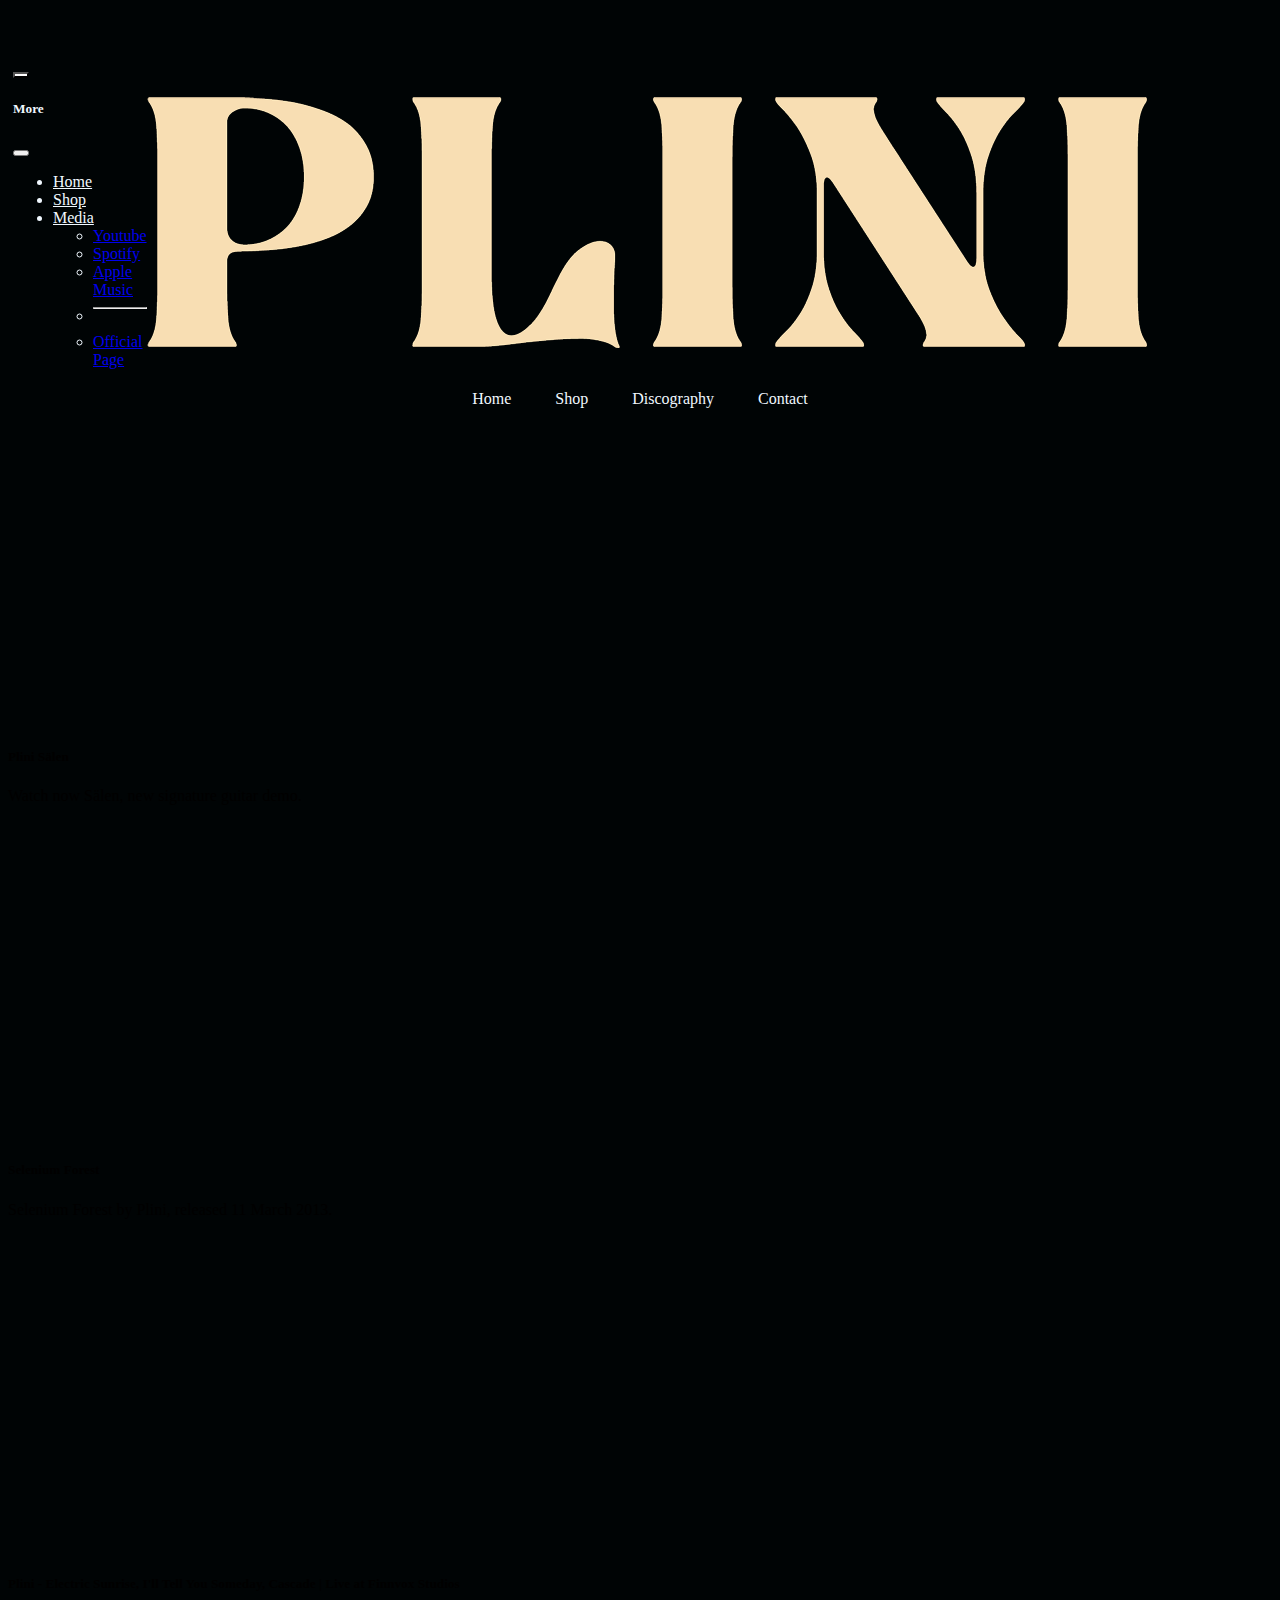
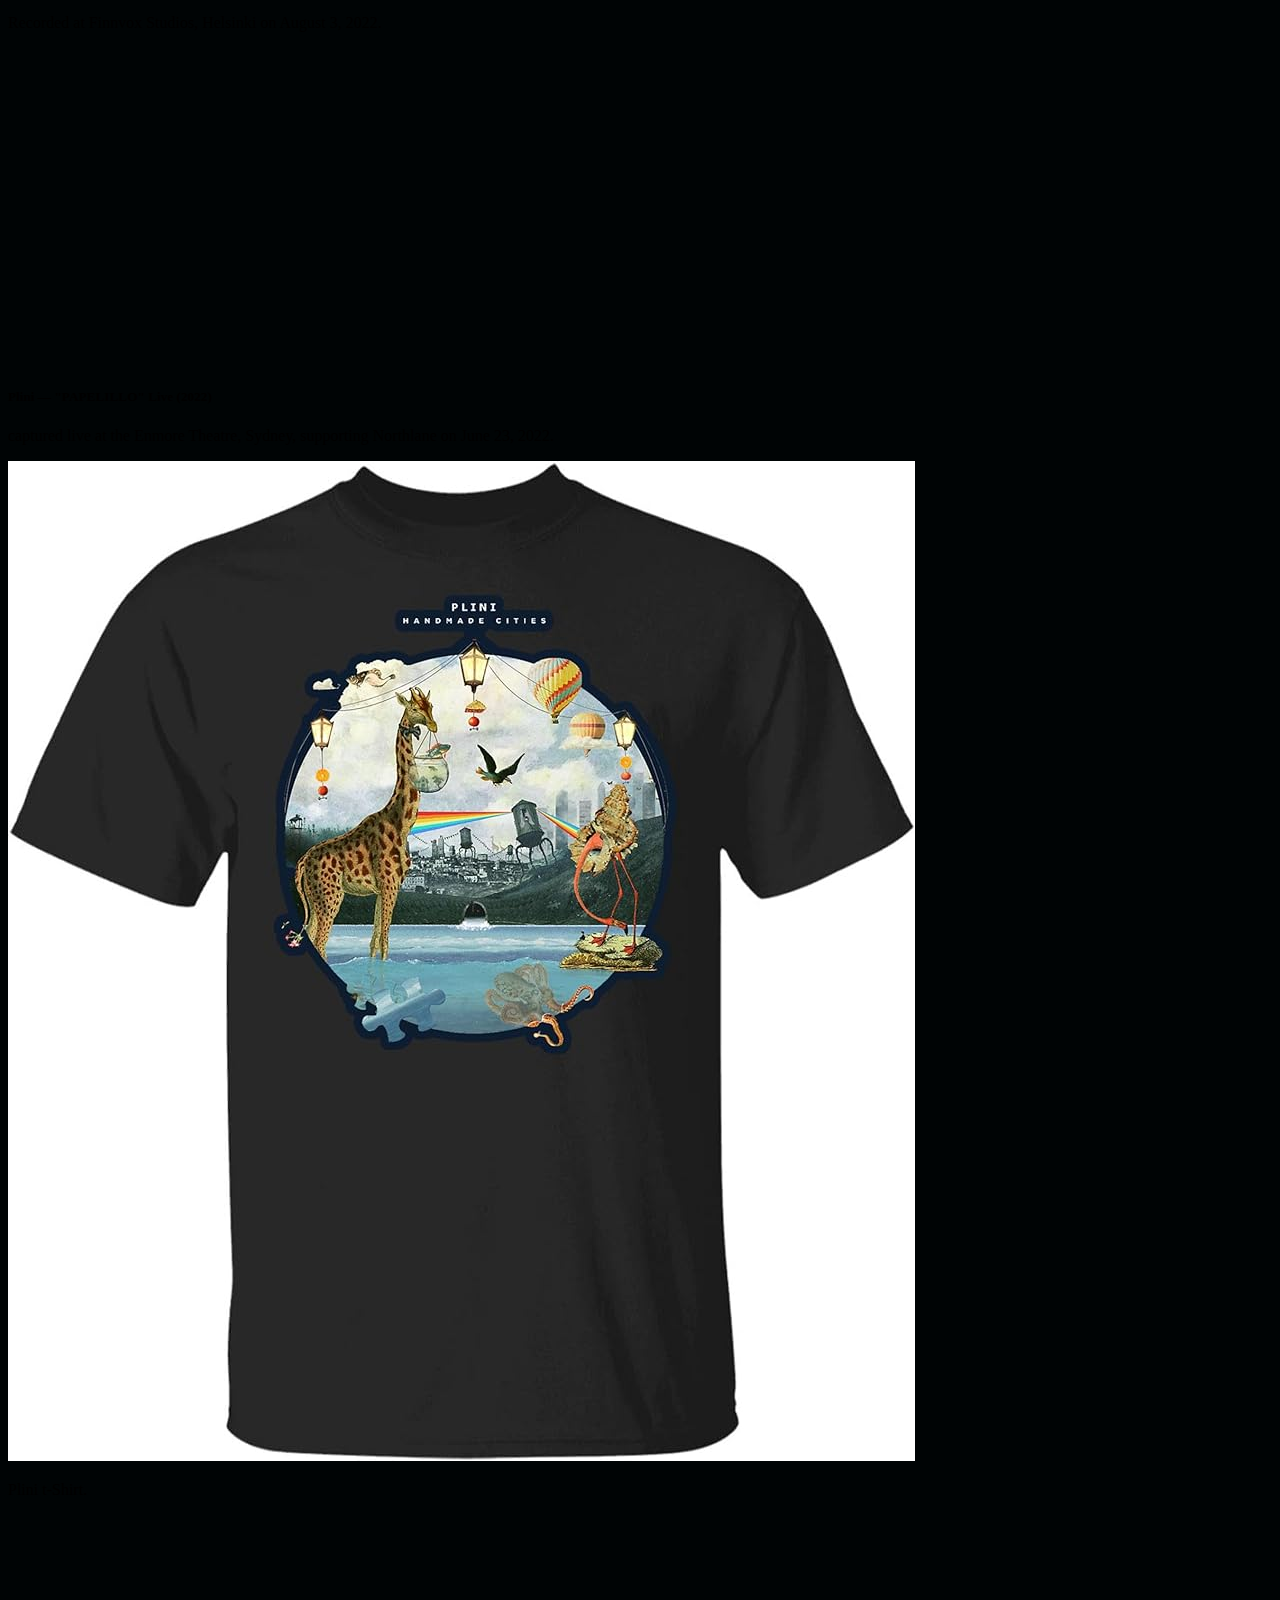
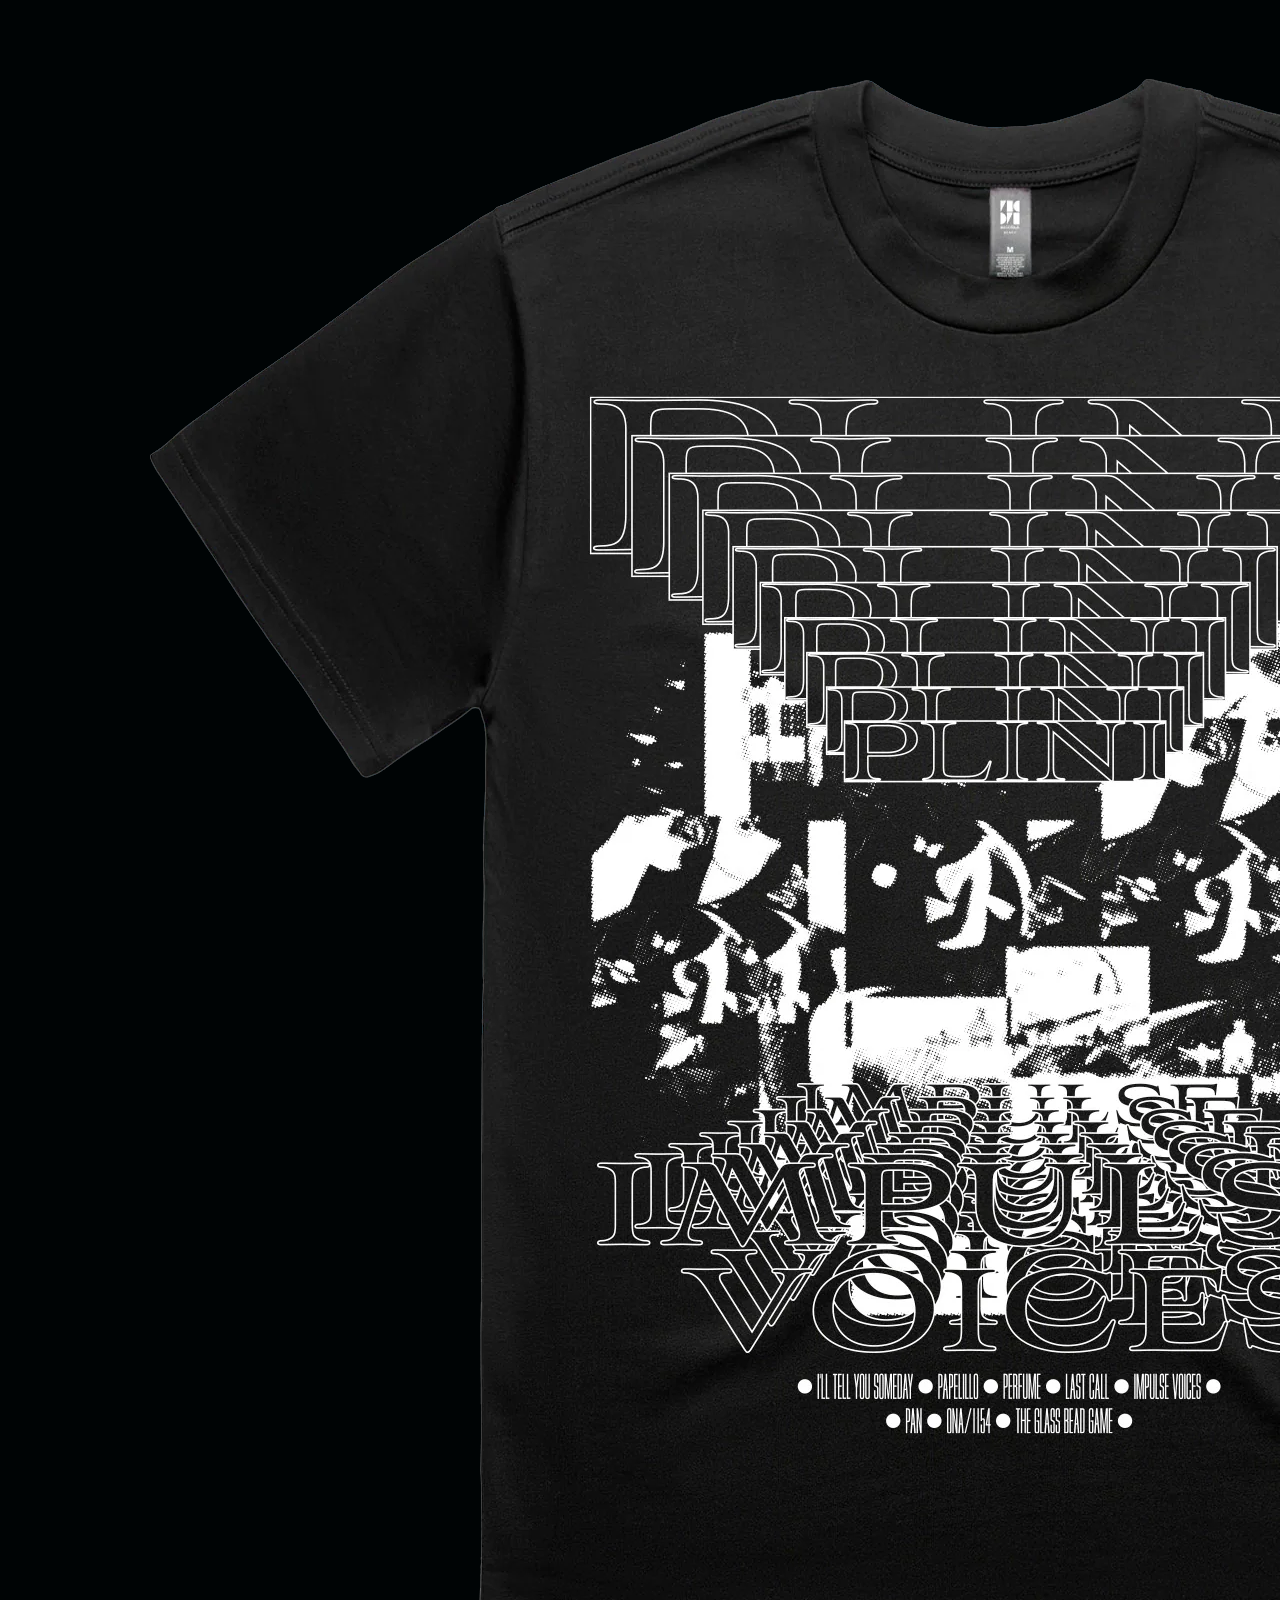
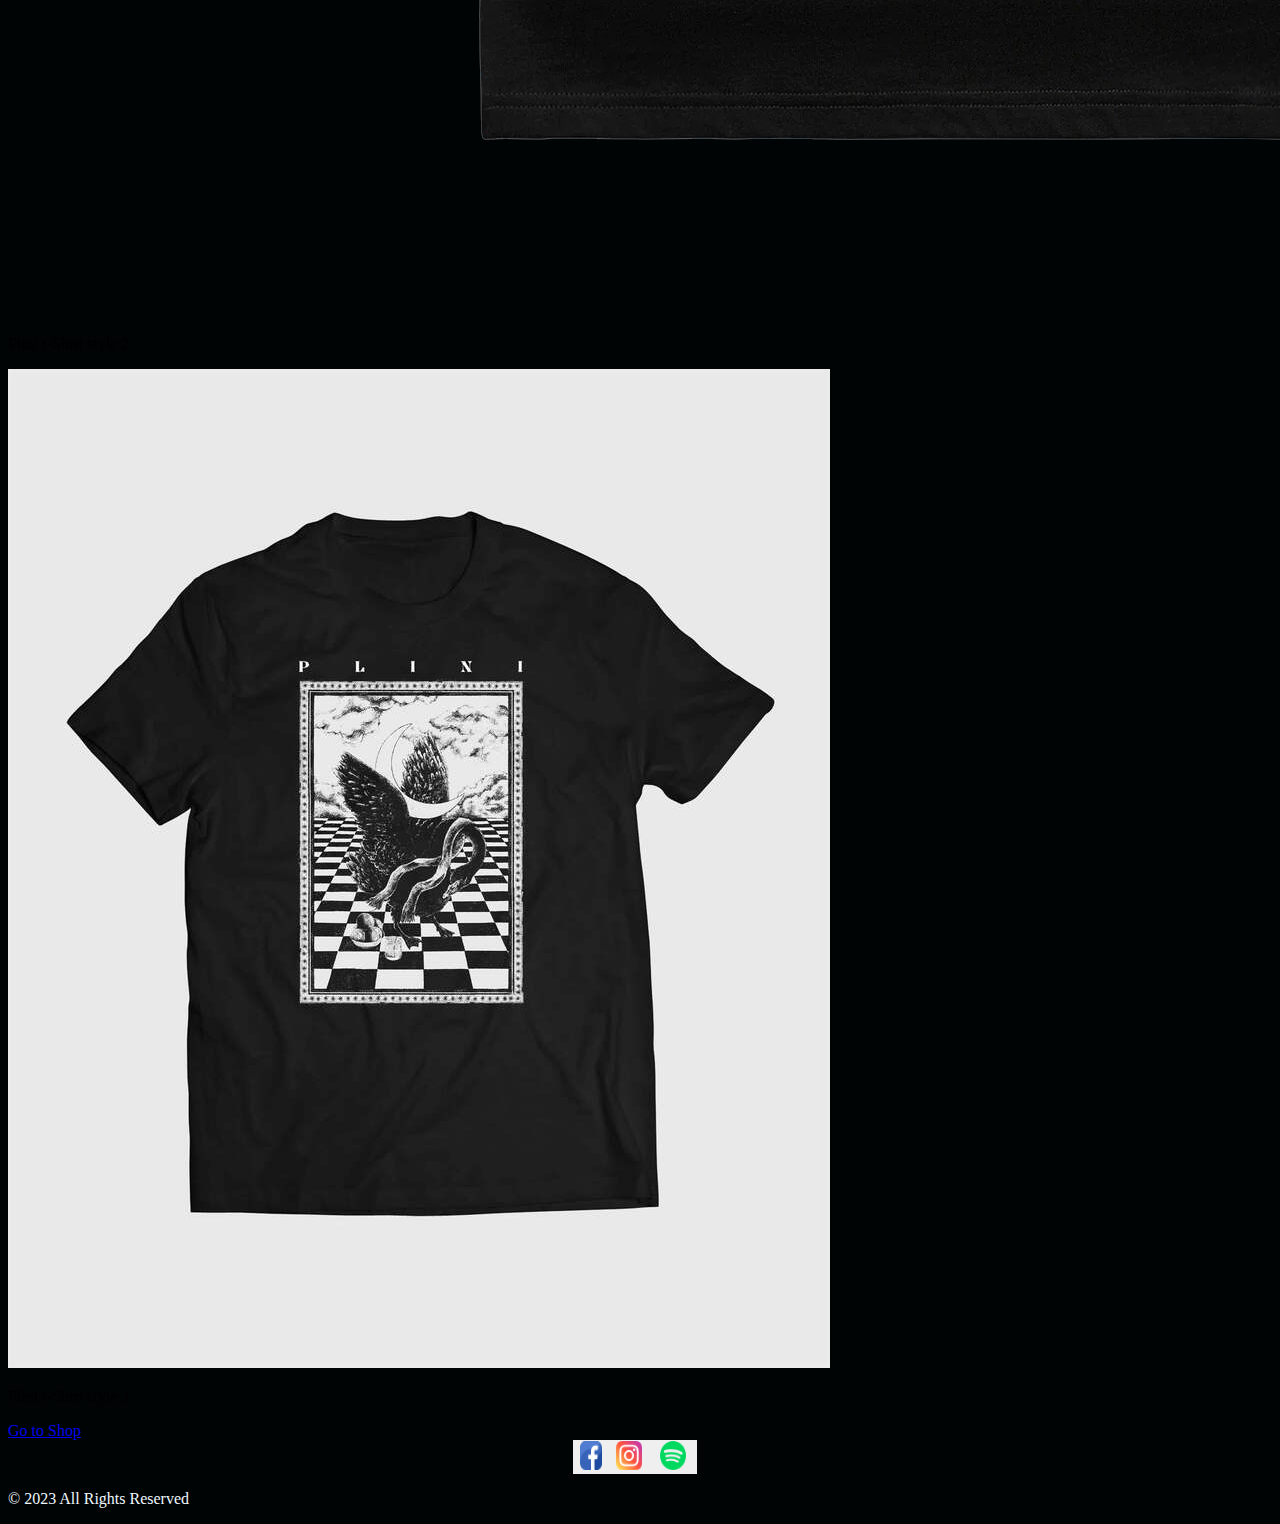
==== public/index.html @ a663275f "Web site renwed - SASS added" ====
<!DOCTYPE html>
<html lang="en">
    <head>
        <meta charset="UTF-8">
        <meta name="viewport" content="width=device-width, initial-scale=1.0">
        <link rel="stylesheet" href="./css/style.css">
        <link
            href="https://cdn.jsdelivr.net/npm/bootstrap@5.3.2/dist/css/bootstrap.min.css"
            rel="stylesheet"
            integrity="sha384-T3c6CoIi6uLrA9TneNEoa7RxnatzjcDSCmG1MXxSR1GAsXEV/Dwwykc2MPK8M2HN"
            crossorigin="anonymous">
        <title>PLINI</title>
        <script
            src="https://cdn.jsdelivr.net/npm/bootstrap@5.3.2/dist/js/bootstrap.bundle.min.js"
            integrity="sha384-C6RzsynM9kWDrMNeT87bh95OGNyZPhcTNXj1NW7RuBCsyN/o0jlpcV8Qyq46cDfL"
            crossorigin="anonymous"></script>
    </head>
    <body>
        <header class="container-fluid">
            <nav id="top-nav" class="navbar bg-body-tertiary fixed-top">
                <div class="container-fluid">
                    <button class="navbar-toggler" type="button"
                        data-bs-toggle="offcanvas"
                        data-bs-target="#offcanvasNavbar"
                        aria-controls="offcanvasNavbar"
                        aria-label="Toggle navigation">
                        <span class="navbar-toggler-icon"></span>
                    </button>
                    <div class="offcanvas offcanvas-start" tabindex="-1"
                        id="offcanvasNavbar"
                        aria-labelledby="offcanvasNavbarLabel">
                        <div class="offcanvas-header">
                            <h5 class="offcanvas-title"
                                id="offcanvasNavbarLabel">More</h5>
                            <button type="button" class="btn-close"
                                data-bs-dismiss="offcanvas"
                                aria-label="Close"></button>
                        </div>
                        <div class="offcanvas-body">
                            <ul
                                class="navbar-nav justify-content-end flex-grow-1 pe-3">
                                <li class="nav-item">
                                    <a class="nav-link active"
                                        aria-current="page" href="#">Home</a>
                                </li>
                                <li class="nav-item">
                                    <a class="nav-link" href="shop.html">Shop</a>
                                </li>
                                <li class="nav-item dropdown">
                                    <a class="nav-link dropdown-toggle"
                                        href="#" role="button"
                                        data-bs-toggle="dropdown"
                                        aria-expanded="false">
                                        Media
                                    </a>
                                    <ul class="dropdown-menu">
                                        <li><a class="dropdown-item"
                                                href="https://www.youtube.com/@plinimusic"
                                                target="_blank">Youtube</a></li>
                                        <li><a class="dropdown-item"
                                                href="https://open.spotify.com/artist/3Gs10XJ4S4OEFrMRqZJcic"
                                                target="_blank">Spotify</a></li>
                                        <li><a class="dropdown-item"
                                                href="https://music.apple.com/us/artist/plini/623283379"
                                                target="_blank">Apple
                                                Music</a></li>
                                        <li>
                                            <hr class="dropdown-divider">
                                        </li>
                                        <li><a class="dropdown-item"
                                                href="https://www.plini.co/"
                                                target="_blank">Official
                                                Page
                                            </a></li>
                                    </ul>
                                </li>
                            </ul>
                        </div>
                    </div>
                </div>
            </nav>

            <div class="banner">
                <img src="./img/plini-logo-serif.png" alt="Plini logo">
            </div>
        </header>

        <main class="container-fluid">
            <div>
                <nav>
                    <ul>
                        <li><a href="index.html">Home</a></li>
                        <li><a href="#shop-preview">Shop</a></li>
                        <li><a href="discography.html">Discography</a></li>
                        <li><a href="#contact">Contact</a></li>
                    </ul>
                </nav>
            </div>

            <! videos >
            <div class="row row-cols-1 row-cols-md-2 g-4">
                <div class="col">
                    <div class="card">
                        <div class="ratio ratio-16x9">
                            <iframe width="560"
                                height="315"
                                src="https://www.youtube.com/embed/sJnShv-jENA?si=iG2o3nmVdTfA051y"
                                title="YouTube video player"
                                frameborder="0"
                                allow="accelerometer; autoplay; clipboard-write; encrypted-media; gyroscope; picture-in-picture; web-share"
                                allowfullscreen></iframe>
                        </div>
                        <div class="card-body">
                            <h5 class="card-title">Plini Sälen</h5>
                            <p class="card-text">Watch now Sälen, new
                                signature
                                guitar demo.</p>
                        </div>

                    </div>
                </div>
                <div class="col">
                    <div class="card">
                        <div class="ratio ratio-16x9">
                            <iframe width="560"
                                height="315"
                                src="https://www.youtube.com/embed/5fNhD_lP1F4?si=YehlC8qB0z_Wi8XE"
                                title="YouTube video player"
                                frameborder="0"
                                allow="accelerometer; autoplay; clipboard-write; encrypted-media; gyroscope; picture-in-picture; web-share"></iframe>
                        </div>
                        <div class="card-body">
                            <h5 class="card-title">Selenium Forest</h5>
                            <p class="card-text">Selenium Forest by
                                Plini,
                                released 11 March 2013.</p>
                        </div>

                    </div>
                </div>
                <div class="col">
                    <div class="card">
                        <div class="ratio ratio-16x9">
                            <iframe width="560" height="315"
                                src="https://www.youtube.com/embed/zzHQQEFCyX0?si=vrX4Q3wybBYGWAuU"
                                title="YouTube video player"
                                frameborder="0"
                                allow="accelerometer; autoplay; clipboard-write; encrypted-media; gyroscope; picture-in-picture; web-share"
                                allowfullscreen></iframe>
                        </div>

                        <div class="card-body">
                            <h5 class="card-title">Plini - Electric
                                Sunrise, I'll
                                Tell You Someday, Cascade | Live at
                                Finnvox
                                Studios</h5>
                            <p class="card-text">Recorded at Finnvox
                                Studios,
                                Helsinki on August 3, 2022.</p>
                        </div>
                    </div>
                </div>
                <div class="col">
                    <div class="card">
                        <div class="ratio ratio-16x9">
                            <iframe width="560" height="315"
                                src="https://www.youtube.com/embed/v3aiGufyo_0?si=Gv5CiZLMC_ut-jyx"
                                title="YouTube video player"
                                frameborder="0"
                                allow="accelerometer; autoplay; clipboard-write; encrypted-media; gyroscope; picture-in-picture; web-share"
                                allowfullscreen></iframe>
                        </div>
                        <div class="card-body">
                            <h5 class="card-title">Plini — "PAPELILLO"
                                Live
                                (2022)</h5>
                            <p class="card-text">captured live at the
                                Enmore
                                Theatre, Sydney, supporting Northlane on
                                June
                                23, 2022.</p>
                        </div>
                    </div>
                </div>
            </div>
            <!-- Shop preview -->

            <div id="shop-preview" class="merch">
                <div class="row mt-4">
                    <div class="col-md-4">

                        <div class="card">
                            <div class="image-container">
                                <img src="img/tShirt.jpg"
                                    class="card-img-top"
                                    alt="Plini t-Shirt style 1.">
                            </div>
                            <div class="card-body">
                                <p class="card-text">Plini t-Shirt.</p>
                            </div>
                        </div>
                    </div>
                    <div class="col-md-4">
                        <div class="card">
                            <div class="image-container">
                                <img src="img/plini.webp"
                                    class="card-img-top"
                                    alt="Plini t-Shirt style 2.">
                            </div>
                            <div class="card-body">
                                <p class="card-text">Plini t-Shirt style
                                    2.</p>
                            </div>
                        </div>
                    </div>
                    <div class="col-md-4">
                        <div class="card">
                            <div class="image-container">
                                <img src="img/Moon-Swan-Tshirt.jpg"
                                    class="card-img-top"
                                    alt="Plini t-Shirt style 3.">
                            </div>
                            <div class="card-body">
                                <p class="card-text">Plini t-Shirt style
                                    3.</p>
                            </div>
                        </div>
                    </div>
                </div>

            </div>
            <div class="container custom">
                <div class="col-md-2-lg-4 text-center">
                    <div class="card">
                        <div class="card-body">
                            <a href="shop.html" class="btn btn-primary">Go
                                to Shop</a>
                        </div>
                    </div>
                </div>
            </div>
        </main>

    </body>

    <footer class="text-center">
        <div class="social-media">
            <!-- Social media images -->
            <button class="btn">
                <span>
                    <a href="https://www.facebook.com/Plini/?locale=es_LA"
                        target="_blank"><img class="social-icon"
                            src="./img/facebook.png" alt="Facebook"></a>
                </span>
            </button>

            <button class="btn">
                <span>
                    <a href="https://www.instagram.com/plini/?hl=es"
                        target="_blank"><img class="social-icon"
                            src="./img/instagram.png" alt="Instagram"></a>
                </span>
            </button>

            <button class="btn">
                <span>
                    <a
                        href="https://open.spotify.com/intl-es/artist/3Gs10XJ4S4OEFrMRqZJcic"
                        target="_blank"><img class="social-icon"
                            src="./img/spotify.png" alt="Spotify"></a>
                </span>
            </button>
        </div>
        <p>&copy; 2023 All Rights Reserved</p>
    </footer>

</html>
---- public/css/style.css ----
/* Grid columns */
/* Container widths */
/* Grid columns */
/* Container widths */
footer .social-media {
  display: flex;
  margin-right: 10px;
  justify-content: center;
}
footer .btn {
  border: none;
  overflow: hidden;
  position: relative;
  display: flex;
}
footer .btn span {
  z-index: 20;
}
footer .btn:after {
  background: #fff;
  content: "";
  height: 155px;
  left: -75px;
  opacity: 0.2;
  position: absolute;
  top: -50px;
  transform: rotate(35deg);
  transition: all 550ms cubic-bezier(0.19, 1, 0.22, 1);
  width: 50px;
  z-index: -10;
}
footer .btn:hover:after {
  left: 120%;
  transition: all 550ms cubic-bezier(0.19, 1, 0.22, 1);
}
footer p {
  color: aliceblue;
}
footer .social-icon {
  width: 90%;
  height: 90%;
}

/* Grid columns */
/* Container widths */
body {
  background-color: rgb(0, 4, 5) !important;
}
body header {
  background-color: rgb(0, 4, 5) !important;
  padding: 10px 10px 5px 5px;
  display: flex;
  margin-top: 4%;
  max-width: 80%;
  max-height: 80%;
}
body header #top-nav {
  background-color: rgb(0, 4, 5) !important;
}
body header #top-nav .navbar-toggler {
  background-color: white !important;
}
body header #top-nav #offcanvasNavbar {
  background-color: rgb(0, 4, 5) !important;
  color: aliceblue !important;
}
body header #top-nav .nav-link {
  color: aliceblue !important;
}
body header .banner {
  margin: 0;
  padding: 0;
  display: flex;
  justify-content: center;
  align-items: center;
}

main div nav {
  background-color: rgb(0, 4, 5);
}
main div nav ul {
  list-style: none;
  margin: 0;
  padding: 0;
  text-align: center;
}
main div nav li {
  display: inline;
  margin: 0 20px;
}
main div nav a {
  text-decoration: none;
  color: aliceblue;
}

/*# sourceMappingURL=style.css.map */
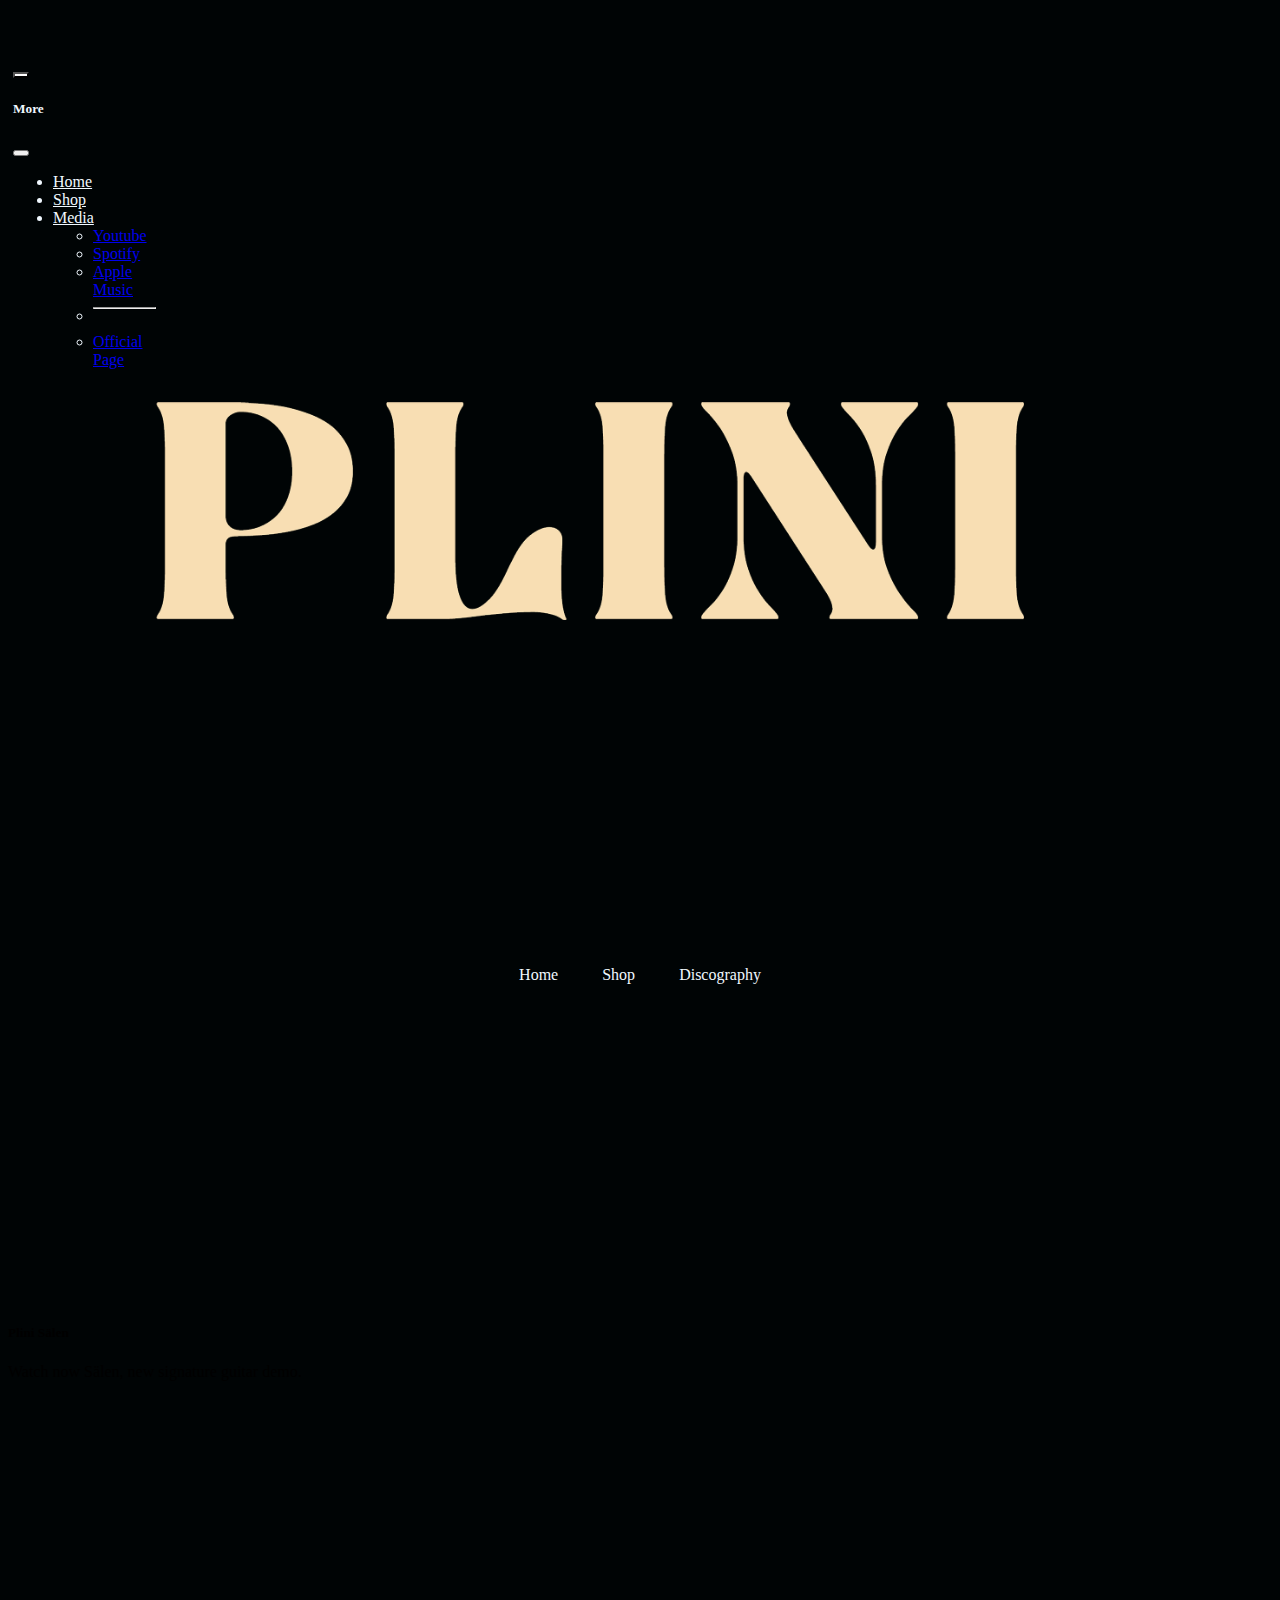
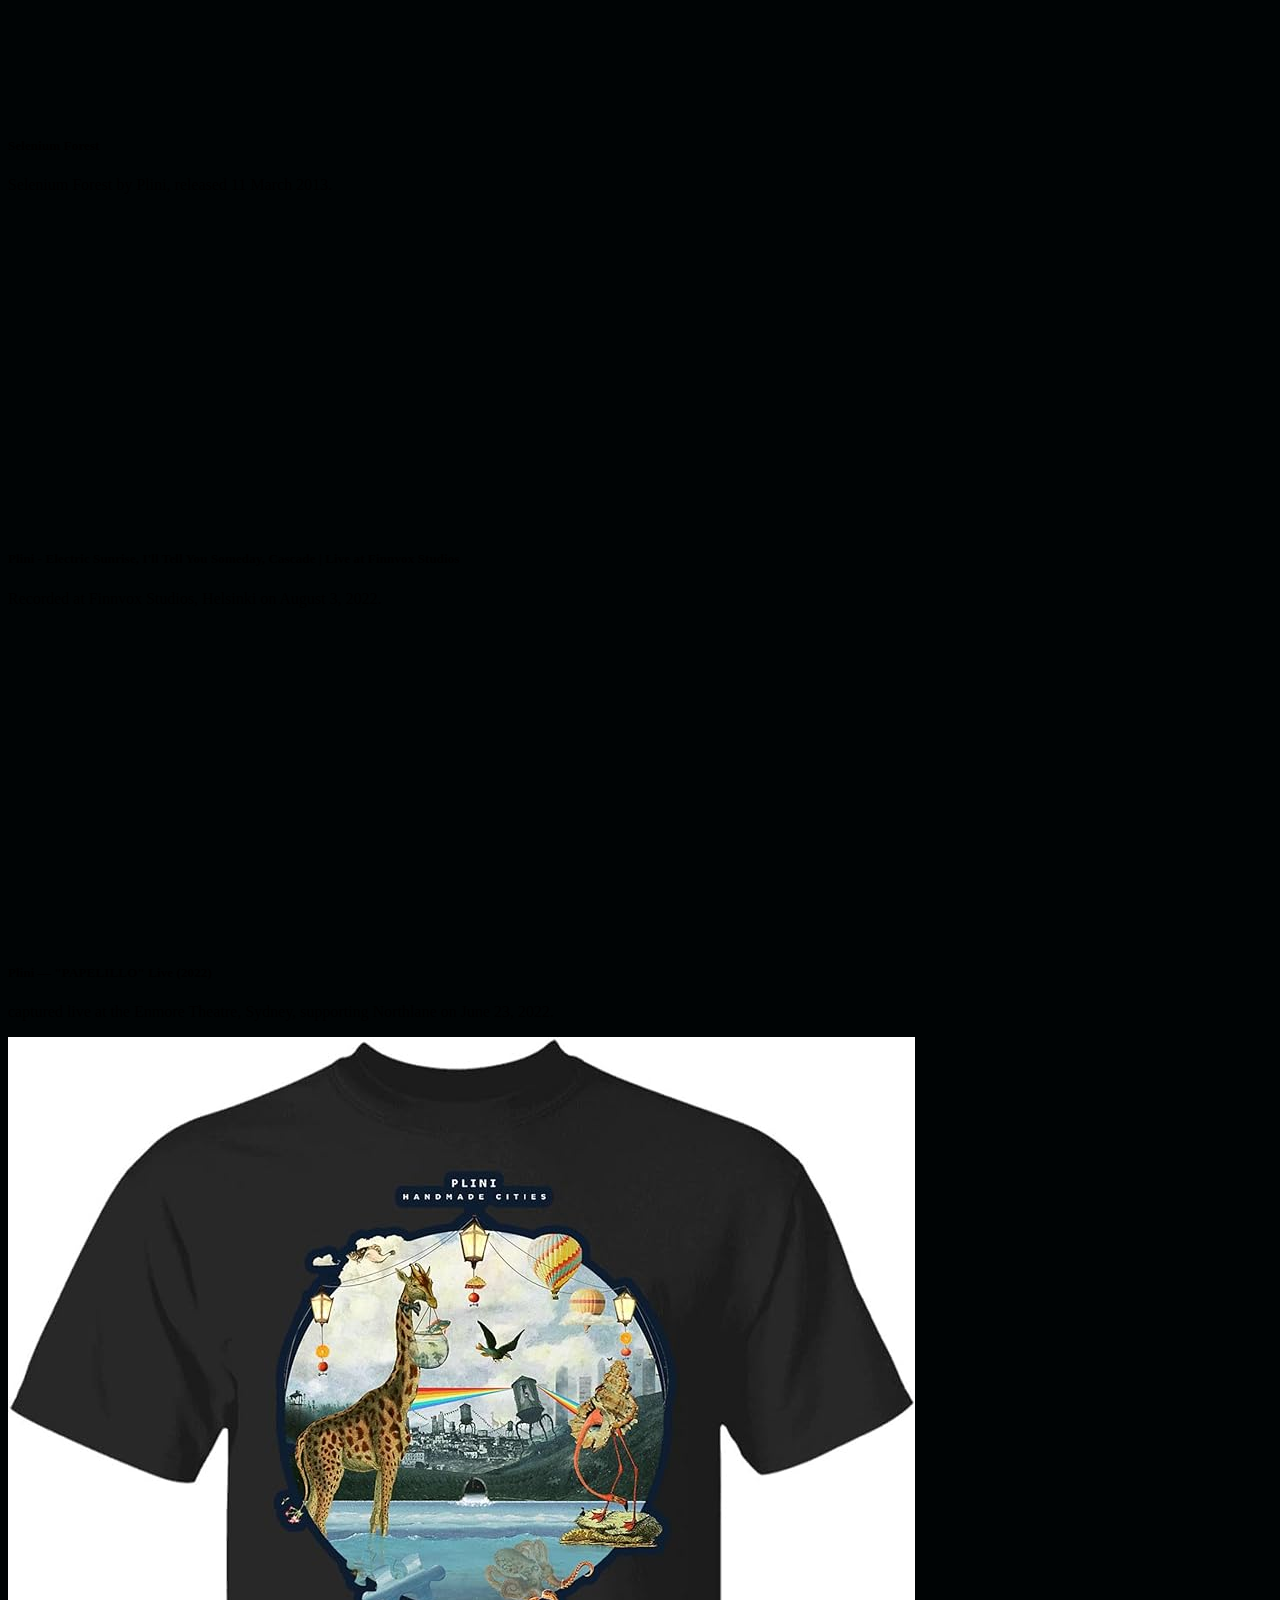
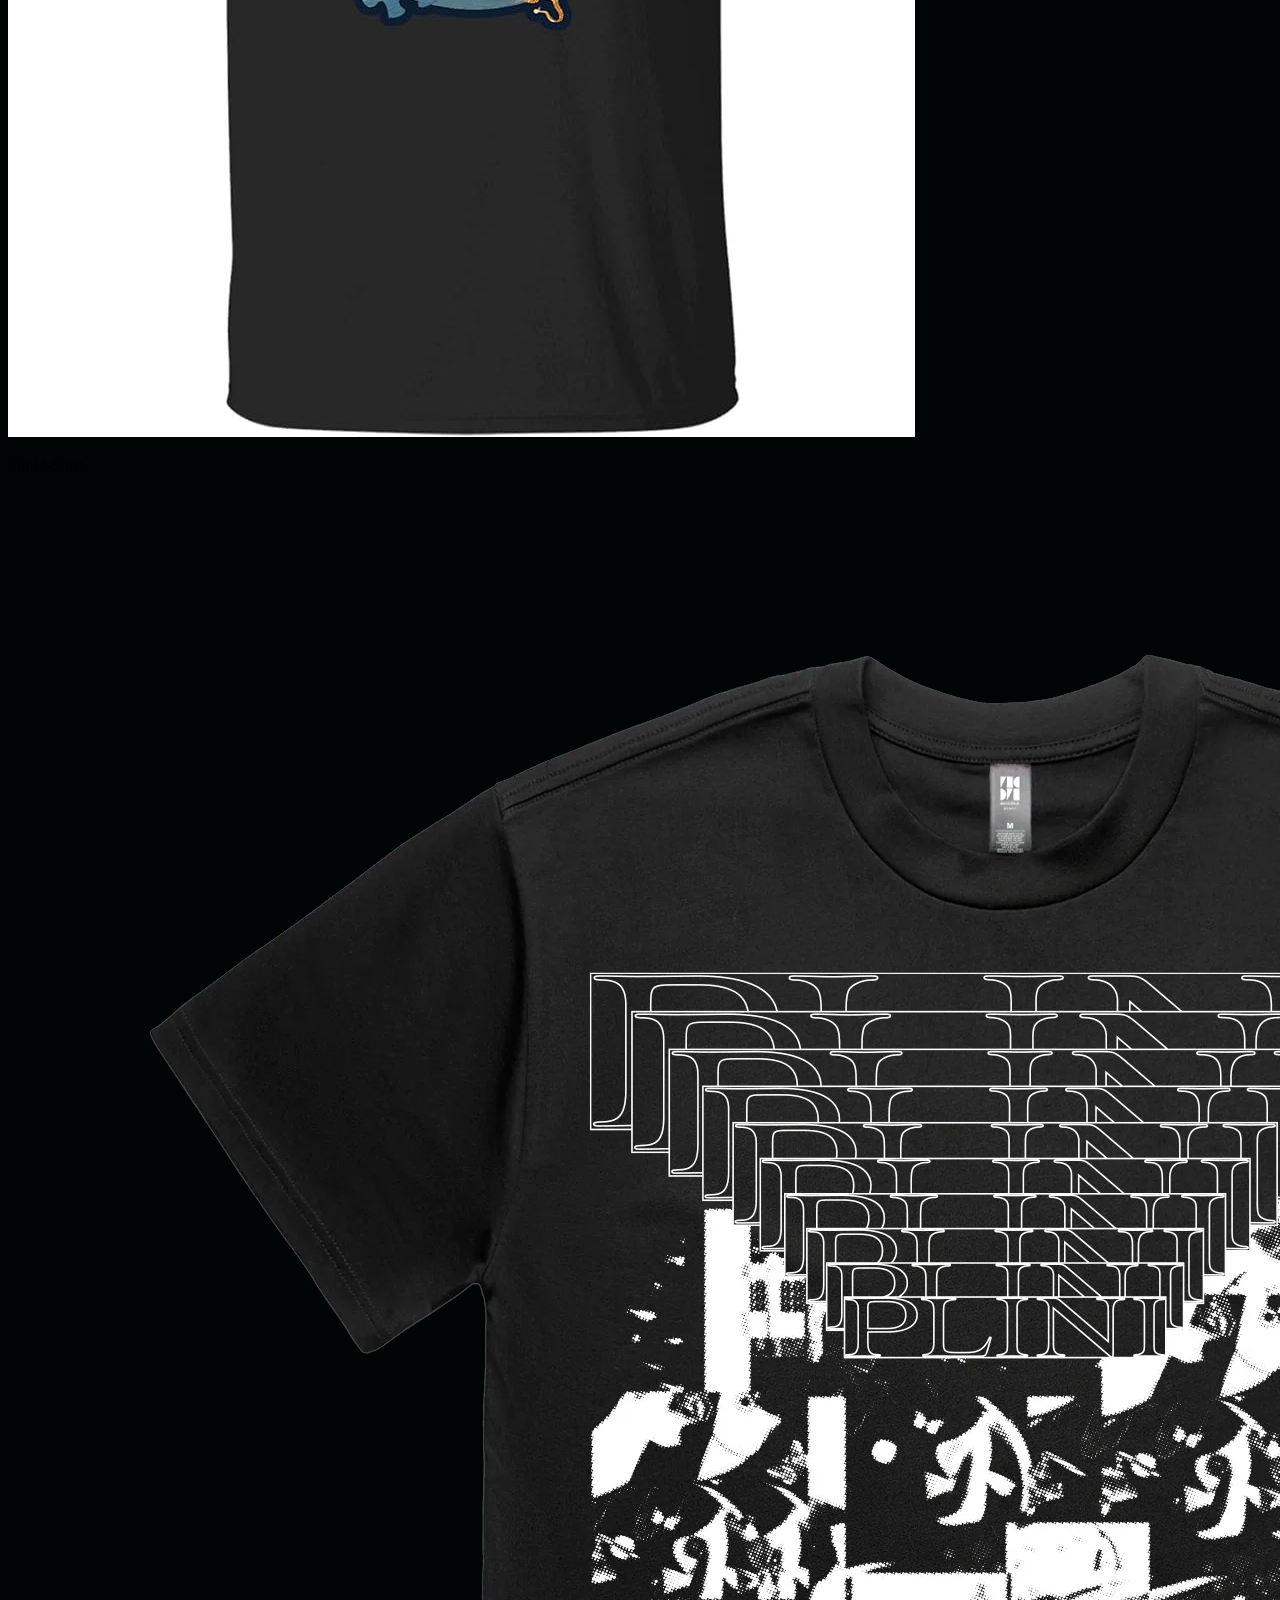
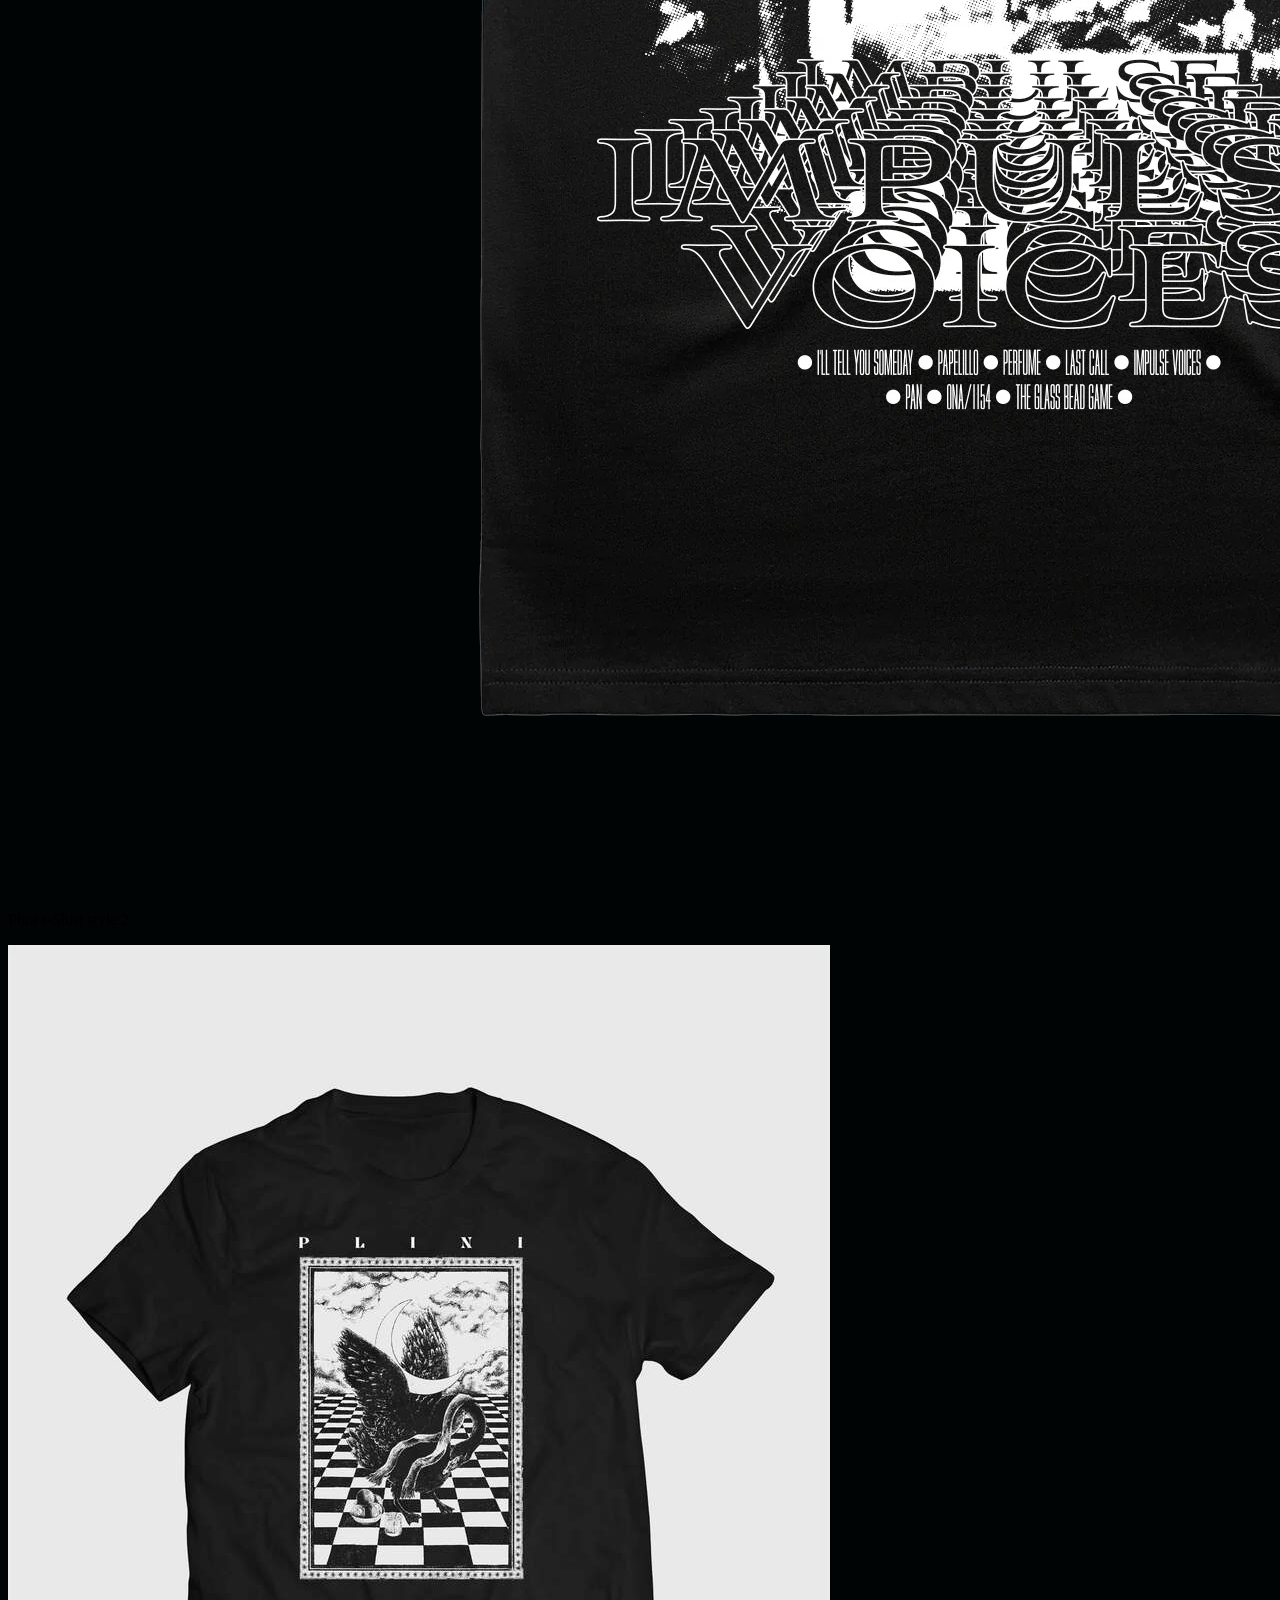
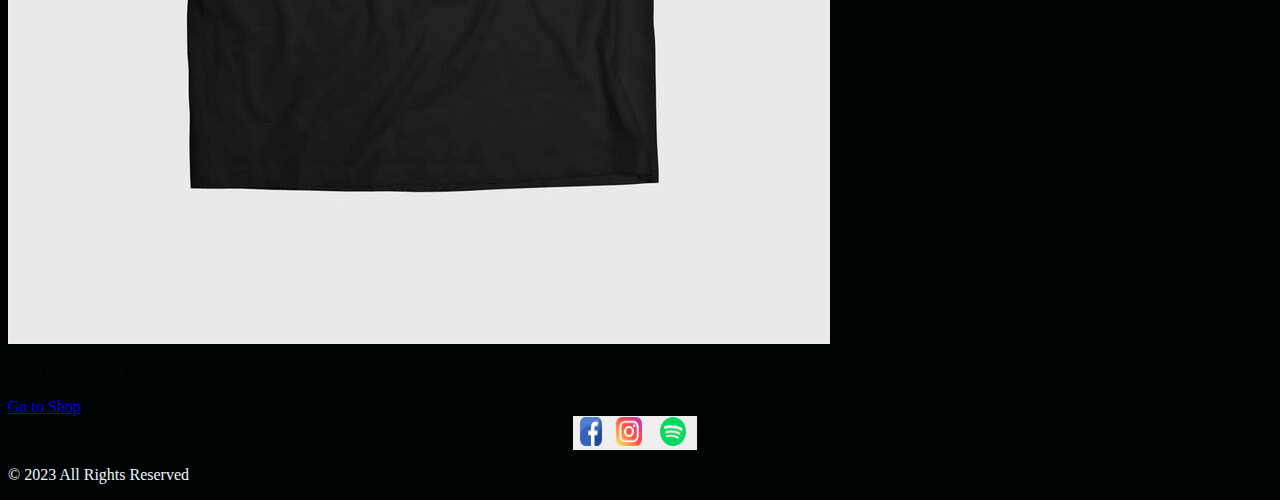
==== commit 6f19e41b: "banner responsive" ====
--- a/public/index.html
+++ b/public/index.html
@@ -41,7 +41,7 @@
                                 class="navbar-nav justify-content-end flex-grow-1 pe-3">
                                 <li class="nav-item">
                                     <a class="nav-link active"
-                                        aria-current="page" href="#">Home</a>
+                                        aria-current="page" href="#main">Home</a>
                                 </li>
                                 <li class="nav-item">
                                     <a class="nav-link" href="shop.html">Shop</a>
@@ -85,14 +85,13 @@
             </div>
         </header>
 
-        <main class="container-fluid">
+        <main class="container-fluid" id="main">
             <div>
                 <nav>
                     <ul>
                         <li><a href="index.html">Home</a></li>
                         <li><a href="#shop-preview">Shop</a></li>
                         <li><a href="discography.html">Discography</a></li>
-                        <li><a href="#contact">Contact</a></li>
                     </ul>
                 </nav>
             </div>
--- a/public/css/style.css
+++ b/public/css/style.css
@@ -73,6 +73,16 @@
   display: flex;
   justify-content: center;
   align-items: center;
+  height: 100vh;
+}
+body header .banner img {
+  max-width: 100%;
+  height: auto;
+}
+@media (max-width: 768px) {
+  body header .banner {
+    height: 30vh;
+  }
 }
 
 main div nav {
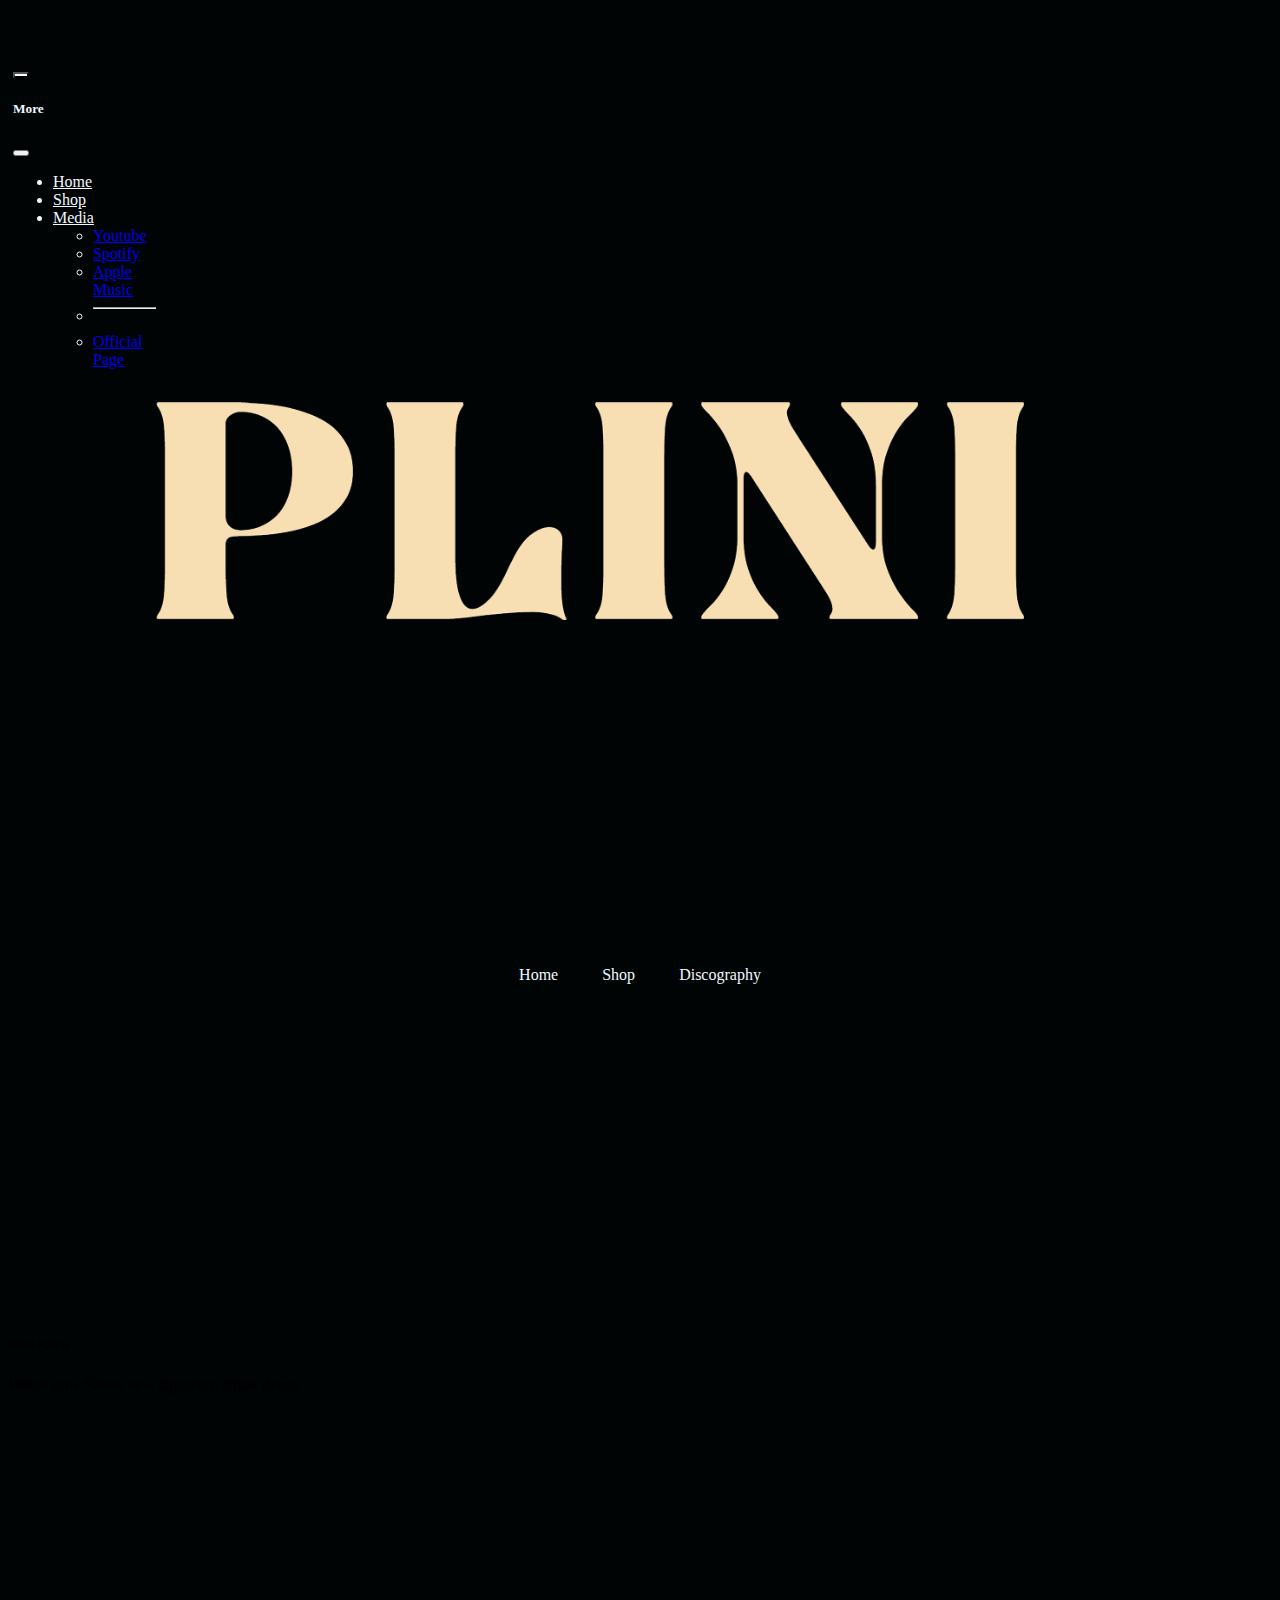
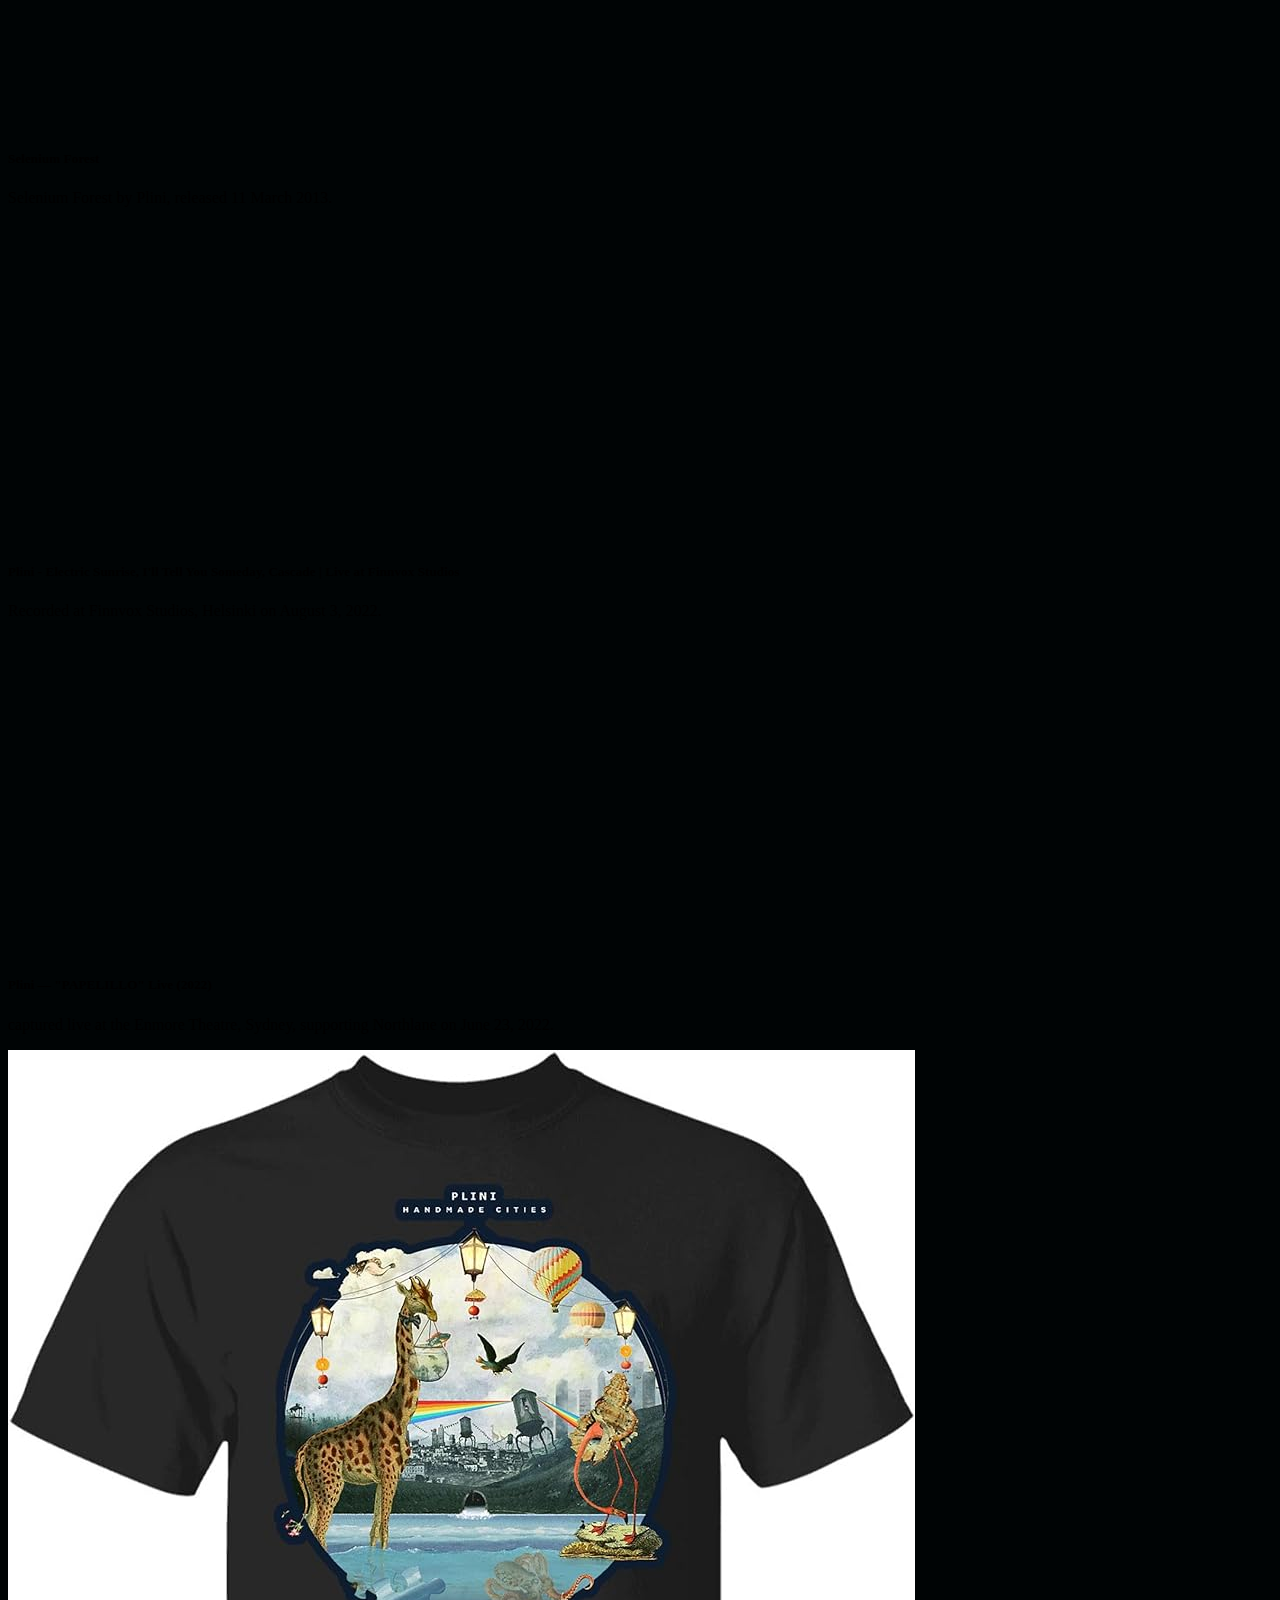
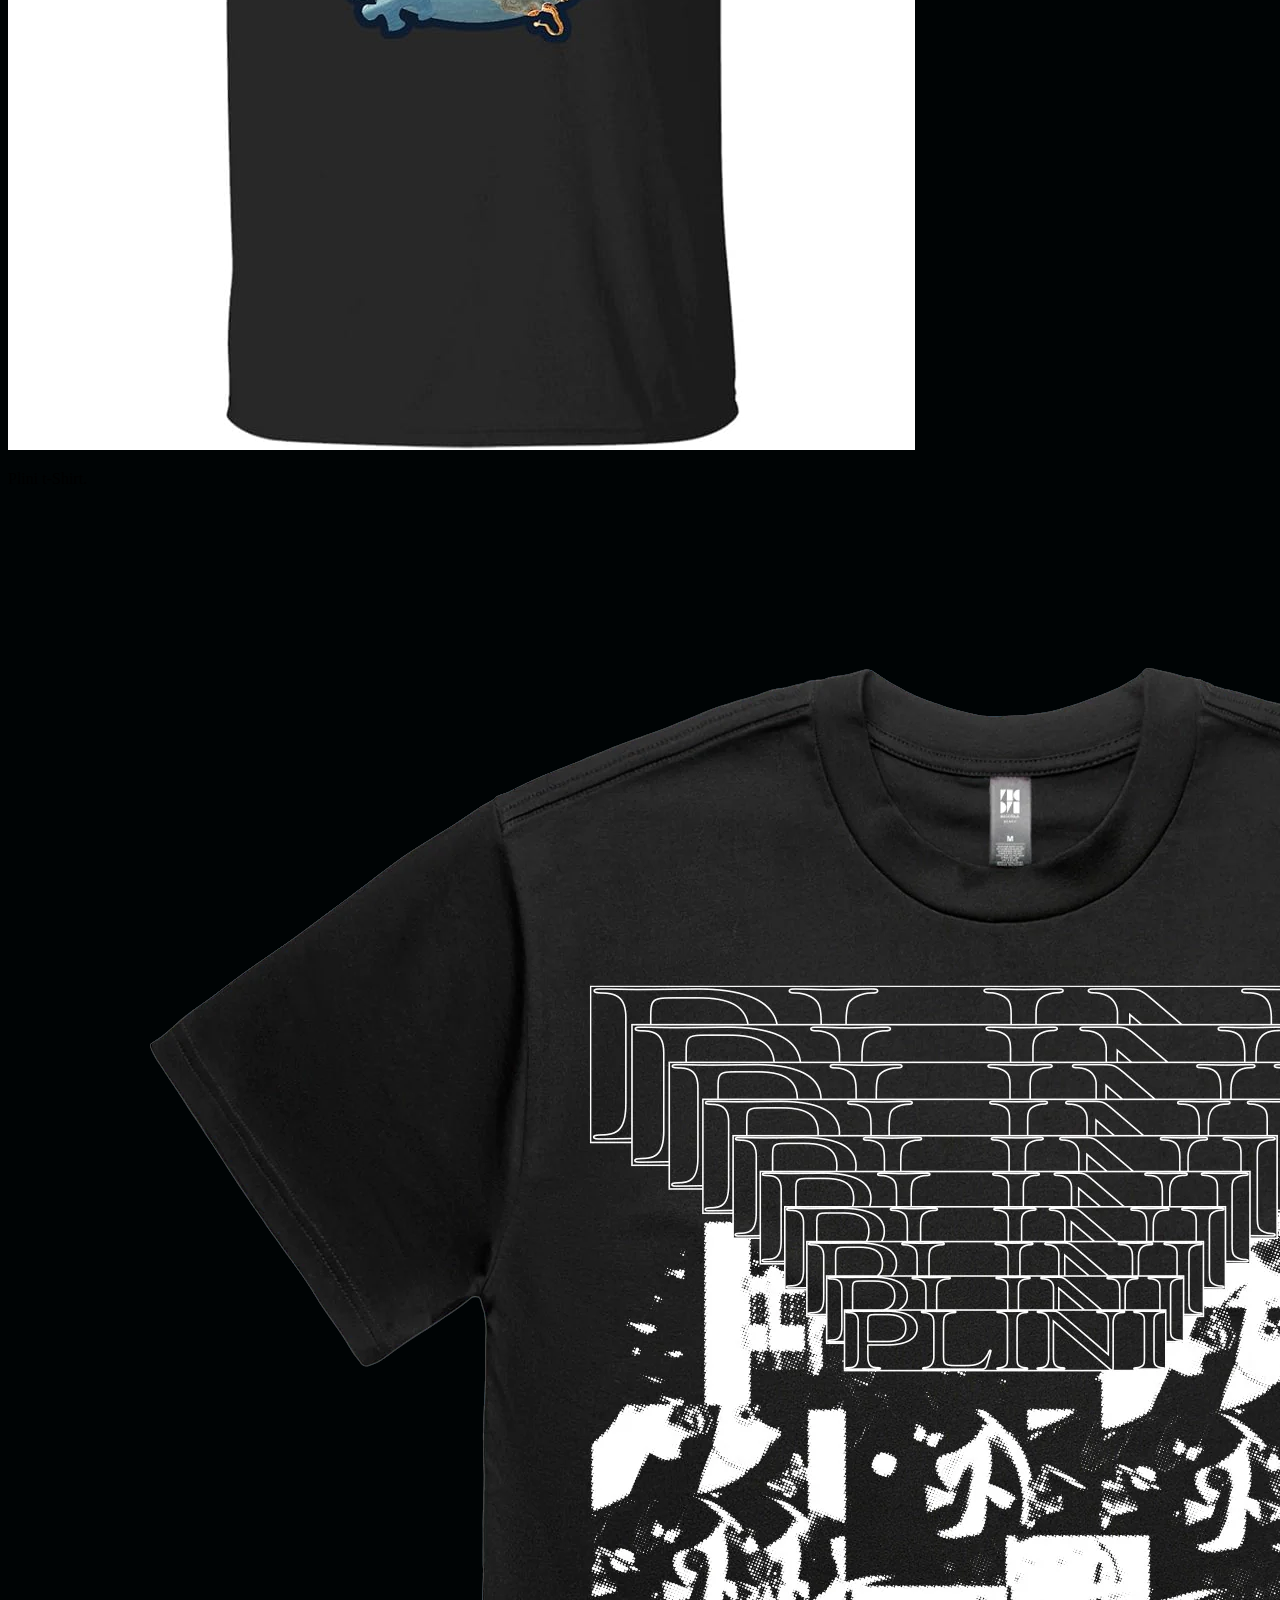
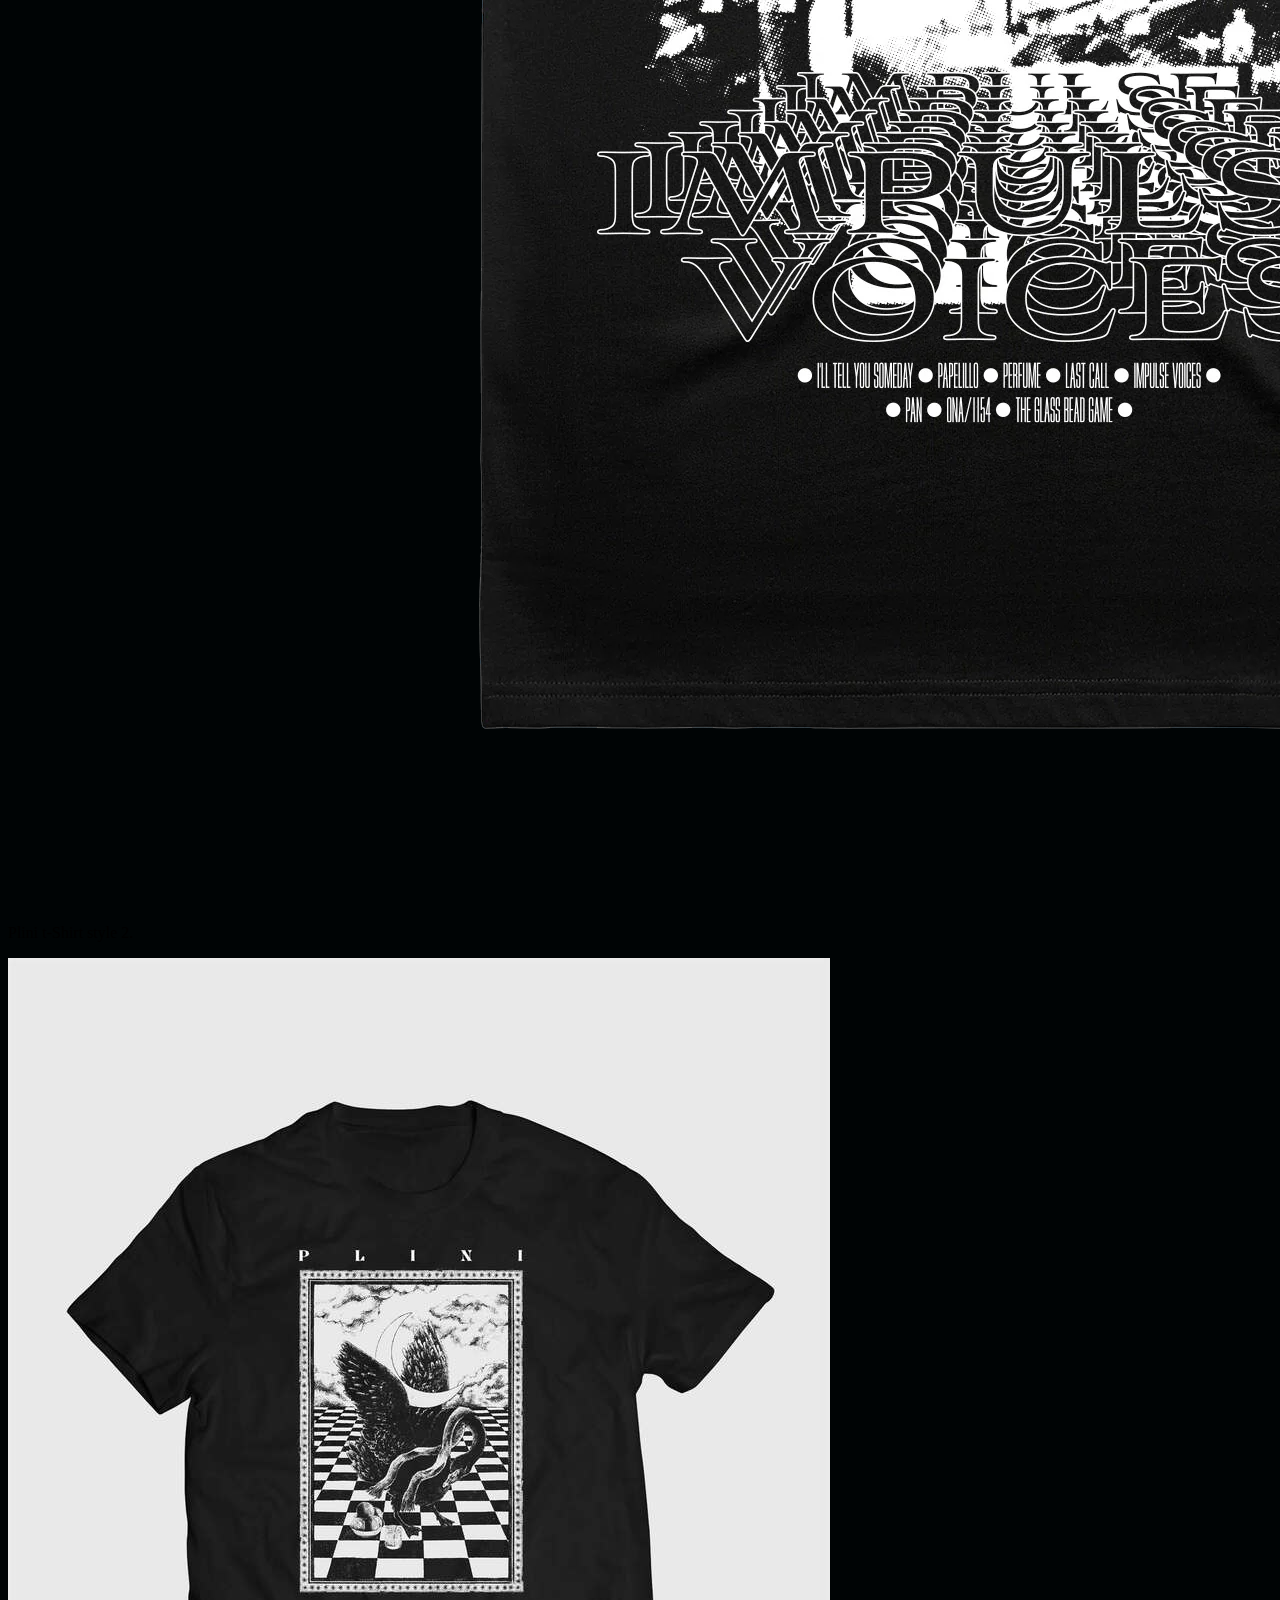
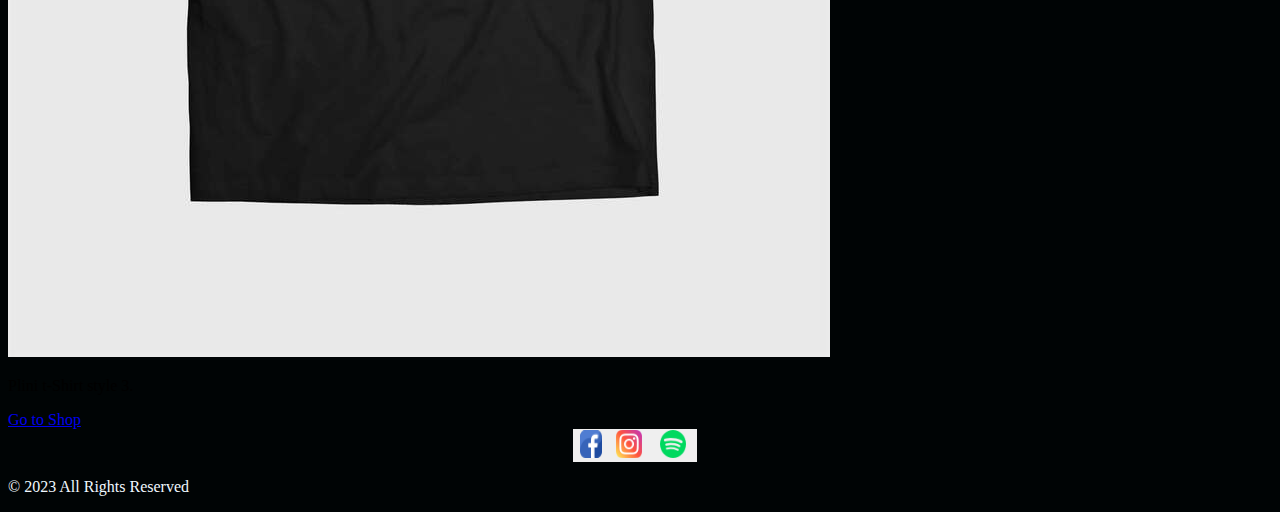
==== commit 36f2590c: "SEO in page added" ====
--- a/public/index.html
+++ b/public/index.html
@@ -3,6 +3,9 @@
     <head>
         <meta charset="UTF-8">
         <meta name="viewport" content="width=device-width, initial-scale=1.0">
+        <meta name="description"
+            content="This is a tribute page made for the artist Plini (Plini Roessler-Holgate), this page is made only with educational purposes.">
+        <meta name="keywords" content="tribute page, SASS example">
         <link rel="stylesheet" href="./css/style.css">
         <link
             href="https://cdn.jsdelivr.net/npm/bootstrap@5.3.2/dist/css/bootstrap.min.css"
--- a/public/css/style.css
+++ b/public/css/style.css
@@ -87,6 +87,7 @@
 
 main div nav {
   background-color: rgb(0, 4, 5);
+  padding-bottom: 1%;
 }
 main div nav ul {
   list-style: none;
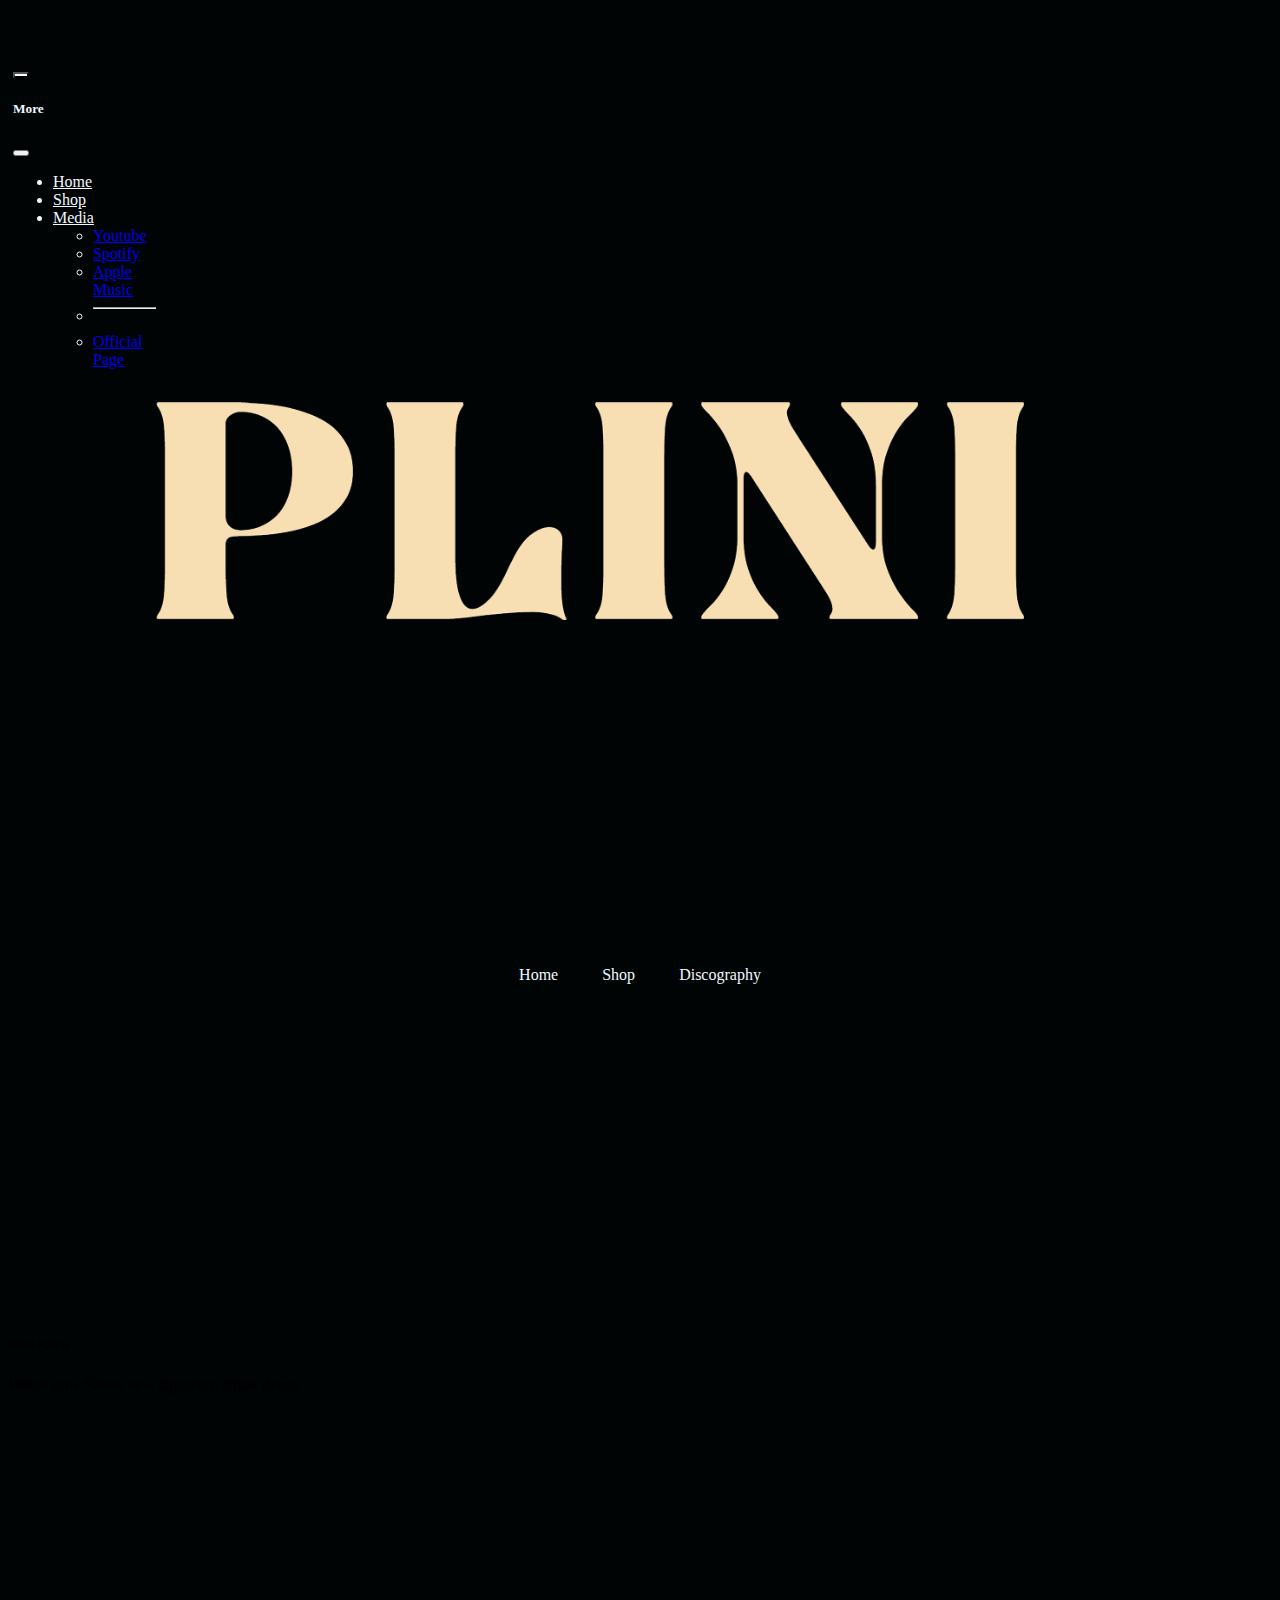
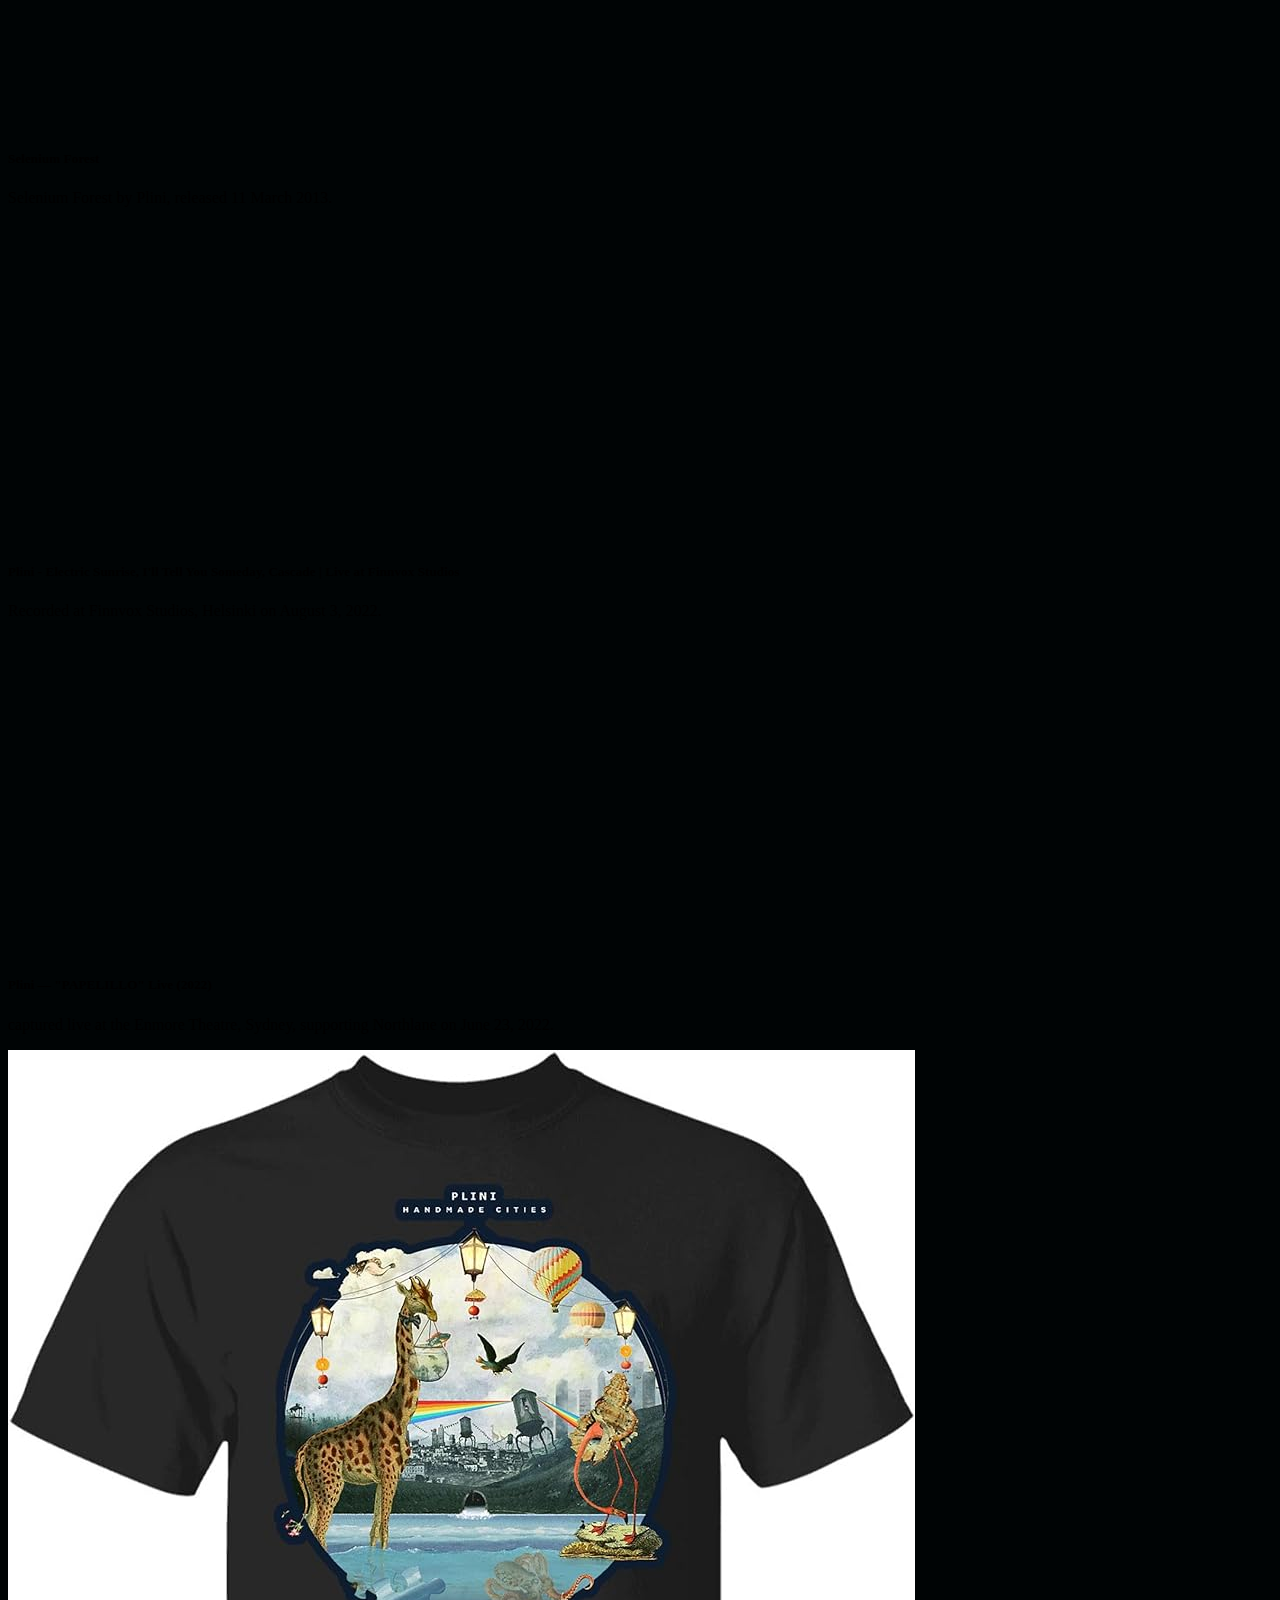
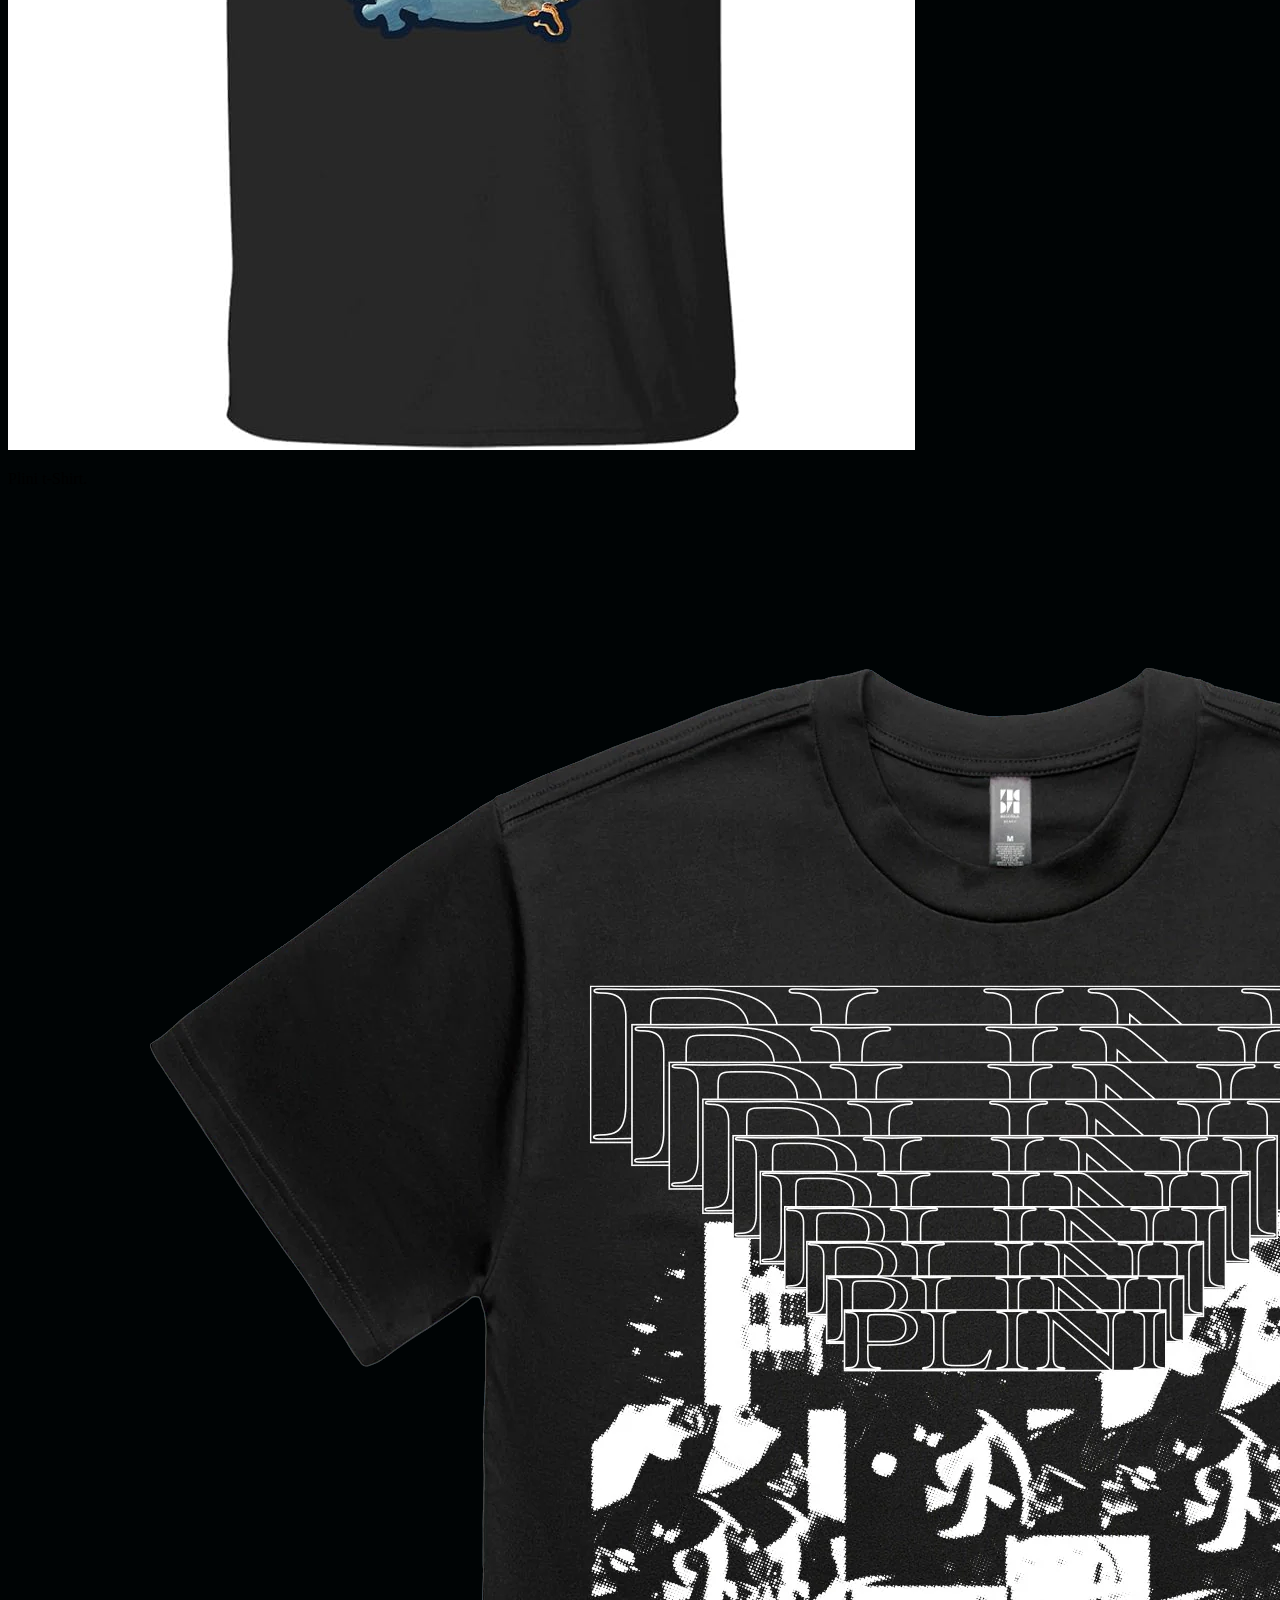
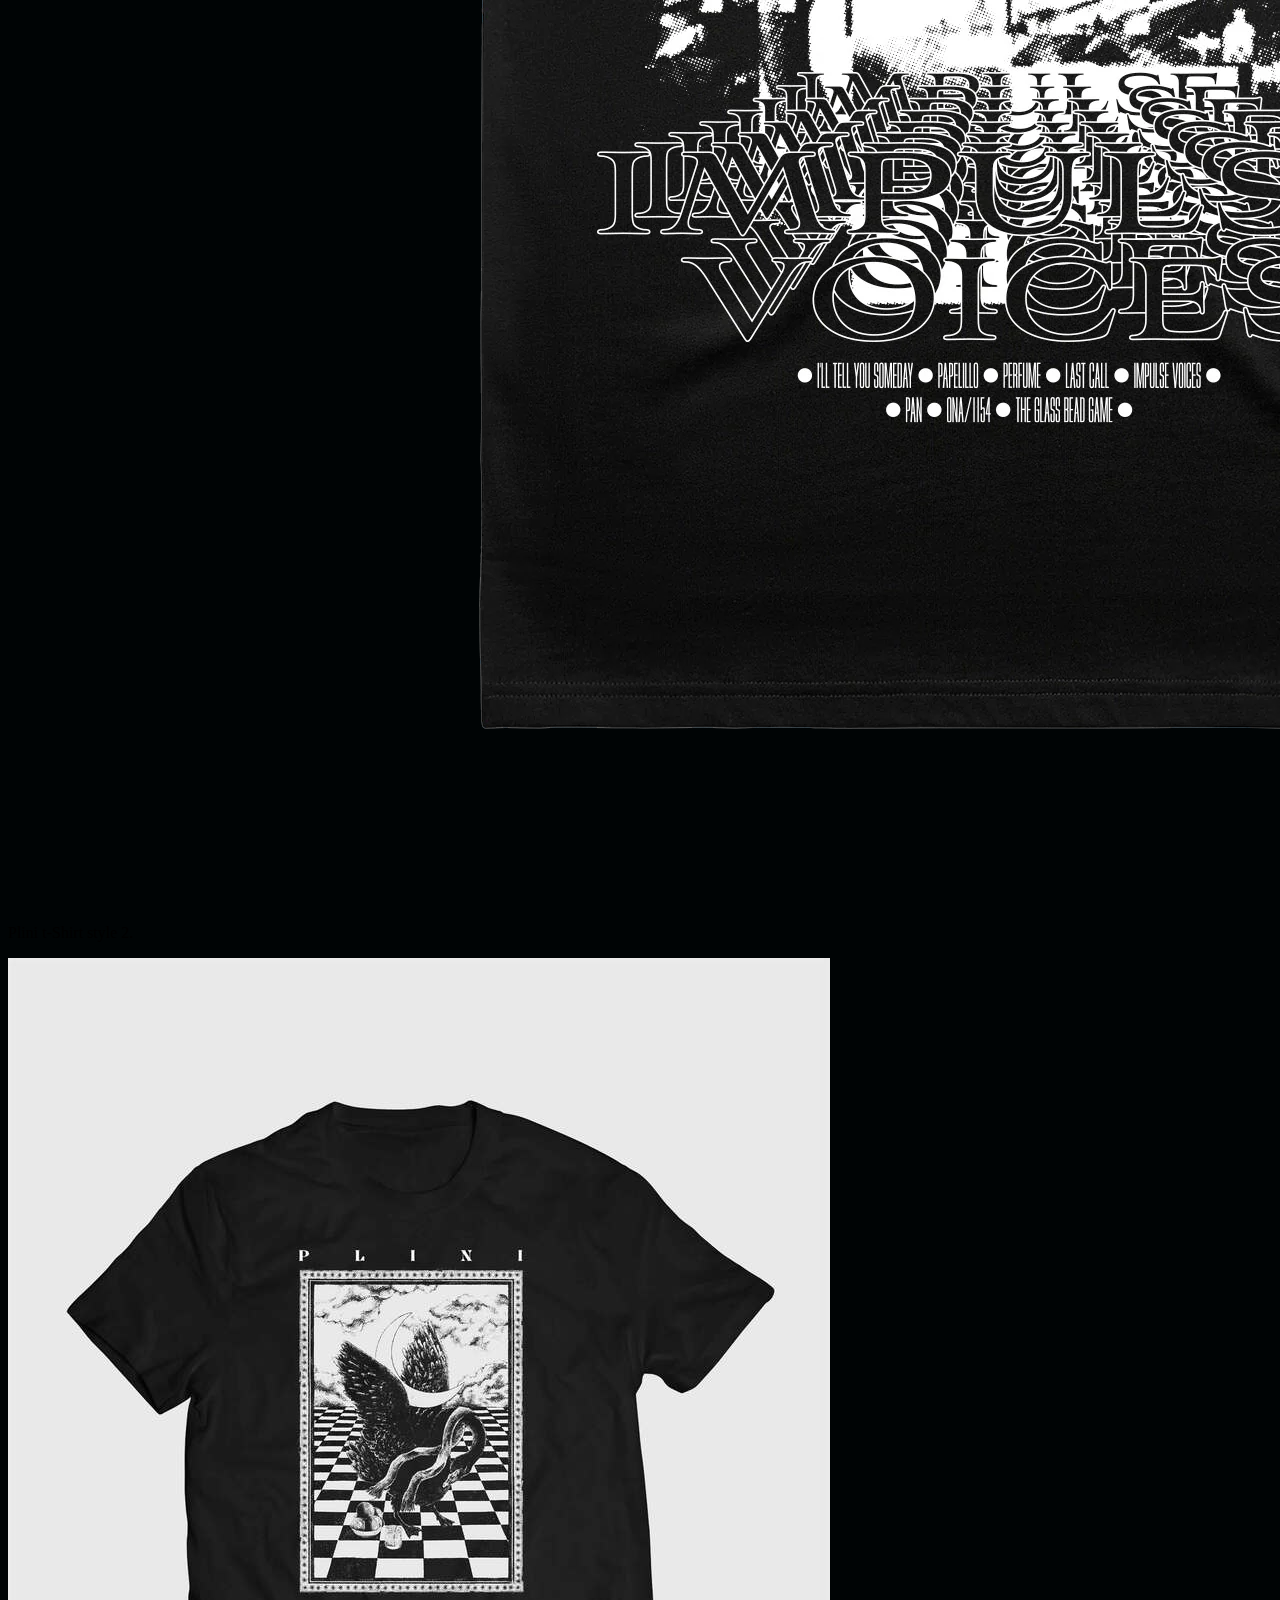
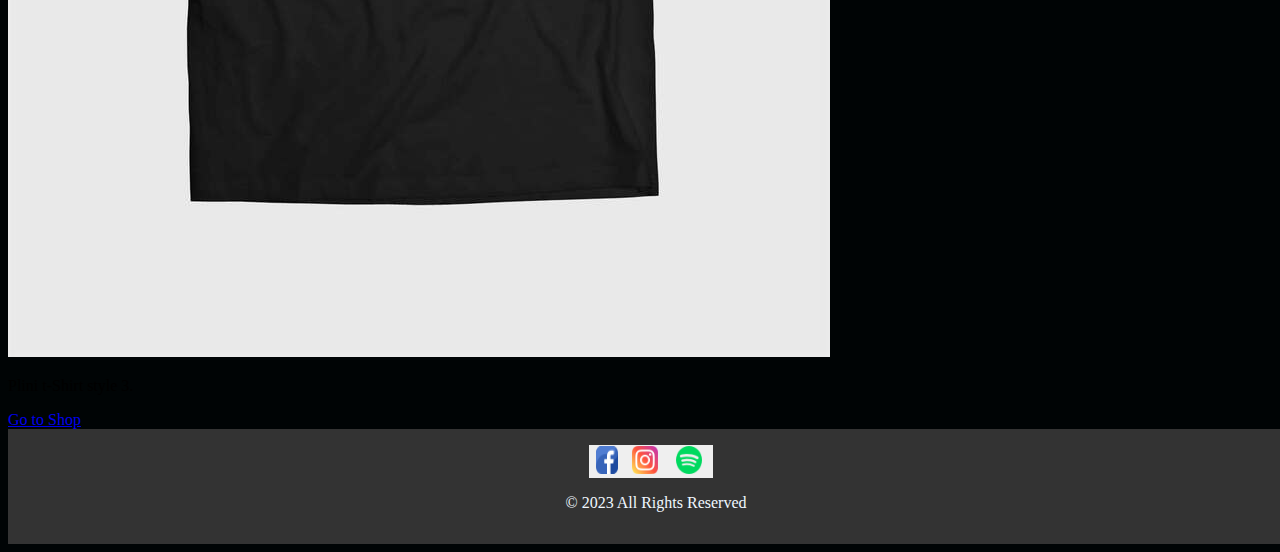
==== commit 8b110465: "Shop and discography pages added" ====
--- a/public/index.html
+++ b/public/index.html
@@ -246,7 +246,7 @@
 
     </body>
 
-    <footer class="text-center">
+    <footer class="footer">
         <div class="social-media">
             <!-- Social media images -->
             <button class="btn">
--- a/public/css/style.css
+++ b/public/css/style.css
@@ -1,22 +1,147 @@
 /* Grid columns */
 /* Container widths */
-/* Grid columns */
-/* Container widths */
-footer .social-media {
+body {
+  background-color: rgb(0, 4, 5) !important;
+}
+body header {
+  background-color: rgb(0, 4, 5) !important;
+  padding: 10px 10px 5px 5px;
+  display: flex;
+  margin-top: 4%;
+  max-width: 80%;
+  max-height: 80%;
+}
+body header #top-nav {
+  background-color: rgb(0, 4, 5) !important;
+}
+body header #top-nav .navbar-toggler {
+  background-color: white !important;
+}
+body header #top-nav #offcanvasNavbar {
+  background-color: rgb(0, 4, 5) !important;
+  color: aliceblue !important;
+}
+body header #top-nav .nav-link {
+  color: aliceblue !important;
+}
+body header .banner {
+  margin: 0;
+  padding: 0;
+  display: flex;
+  justify-content: center;
+  align-items: center;
+  height: 100vh;
+}
+body header .banner img {
+  max-width: 100%;
+  height: auto;
+  align-items: center;
+}
+@media (max-width: 768px) {
+  body header .banner {
+    height: 30vh;
+  }
+}
+
+/* Grid columns */
+/* Container widths */
+.discography .album {
+  display: grid;
+  grid-template-columns: repeat(auto-fit, ninmax(400px, 1fr));
+  grid-gap: 20px;
+  padding: 20px;
+}
+.discography .album .albumimg {
+  width: 100%;
+  border-radius: 30px;
+}
+.discography .album .albumimg2 {
+  width: 40%;
+  height: auto;
+  margin-left: 40px;
+  border-radius: 30px;
+  grid-column: 1/span 2;
+  grid-row: 2/span 1;
+}
+.discography .album .album-info {
+  color: aliceblue;
+  list-style-position: inside;
+  grid-template-columns: 150px 1fr;
+  grid-gap: 10px;
+  align-items: center;
+}
+.discography .album .player {
+  width: 100%;
+  height: 200px;
+  border: 1px solid #ddd;
+  border-radius: 8px;
+  margin-bottom: 20px;
+  grid-column: 4/span 2;
+  grid-row: 1/span 2;
+}
+.discography .album .spotify-link,
+.discography .album .spotify-link2 {
+  grid-template-columns: 150px 1fr;
+  bottom: 10px;
+  left: 50%;
+  padding: 8px 16px;
+  background-color: #1db954;
+  color: #ffffff;
+  border-radius: 8px;
+  transition: background-color 0.3s ease;
+  text-decoration: none;
+}
+.discography .album .spotify-link:hover,
+.discography .album .spotify-link2:hover {
+  background-color: #169246;
+}
+@media only screen and (max-width: 768px) {
+  .discography .albumimg,
+  .discography .albumimg2,
+  .discography .album-info,
+  .discography .player {
+    width: 100%;
+    margin-left: 0;
+    grid-column: auto;
+    grid-row: auto;
+  }
+  .discography .albumimg {
+    border-radius: 0;
+  }
+  .discography .spotify-link,
+  .discography .spotify-link2 {
+    transform: translate(-50%, -50%);
+  }
+}
+
+h1 {
+  color: aliceblue !important;
+  text-align: center;
+}
+
+/* Grid columns */
+/* Container widths */
+.footer {
+  background-color: #333;
+  padding: 1em;
+  bottom: 0;
+  width: 100%;
+}
+.footer .social-media {
   display: flex;
   margin-right: 10px;
   justify-content: center;
 }
-footer .btn {
+.footer .btn {
   border: none;
   overflow: hidden;
   position: relative;
   display: flex;
 }
-footer .btn span {
+.footer .btn span {
   z-index: 20;
 }
-footer .btn:after {
+.footer .btn:after {
   background: #fff;
   content: "";
   height: 155px;
@@ -29,60 +154,43 @@
   width: 50px;
   z-index: -10;
 }
-footer .btn:hover:after {
+.footer .btn:hover:after {
   left: 120%;
   transition: all 550ms cubic-bezier(0.19, 1, 0.22, 1);
 }
-footer p {
+.footer p {
   color: aliceblue;
-}
-footer .social-icon {
+  text-align: center;
+}
+.footer .social-icon {
   width: 90%;
   height: 90%;
 }
 
 /* Grid columns */
 /* Container widths */
-body {
-  background-color: rgb(0, 4, 5) !important;
-}
-body header {
-  background-color: rgb(0, 4, 5) !important;
-  padding: 10px 10px 5px 5px;
-  display: flex;
-  margin-top: 4%;
-  max-width: 80%;
-  max-height: 80%;
-}
-body header #top-nav {
-  background-color: rgb(0, 4, 5) !important;
-}
-body header #top-nav .navbar-toggler {
-  background-color: white !important;
-}
-body header #top-nav #offcanvasNavbar {
-  background-color: rgb(0, 4, 5) !important;
-  color: aliceblue !important;
-}
-body header #top-nav .nav-link {
-  color: aliceblue !important;
-}
-body header .banner {
-  margin: 0;
-  padding: 0;
-  display: flex;
-  justify-content: center;
-  align-items: center;
-  height: 100vh;
-}
-body header .banner img {
+/* Grid columns */
+/* Container widths */
+.shopsec {
+  display: grid;
+  grid-template-columns: repeat(auto-fill, minmax(250px, 1fr));
+  gap: 20px;
+  padding: 20px;
+  justify-content: space-around;
+}
+
+.product {
+  border: 1px solid #ddd;
+  padding: 15px;
+  background-color: #fff;
+  border-radius: 5px;
+  box-shadow: 0 0 10px rgba(0, 0, 0, 0.1);
+  text-align: center;
+}
+
+.product img {
   max-width: 100%;
   height: auto;
-}
-@media (max-width: 768px) {
-  body header .banner {
-    height: 30vh;
-  }
 }
 
 main div nav {
